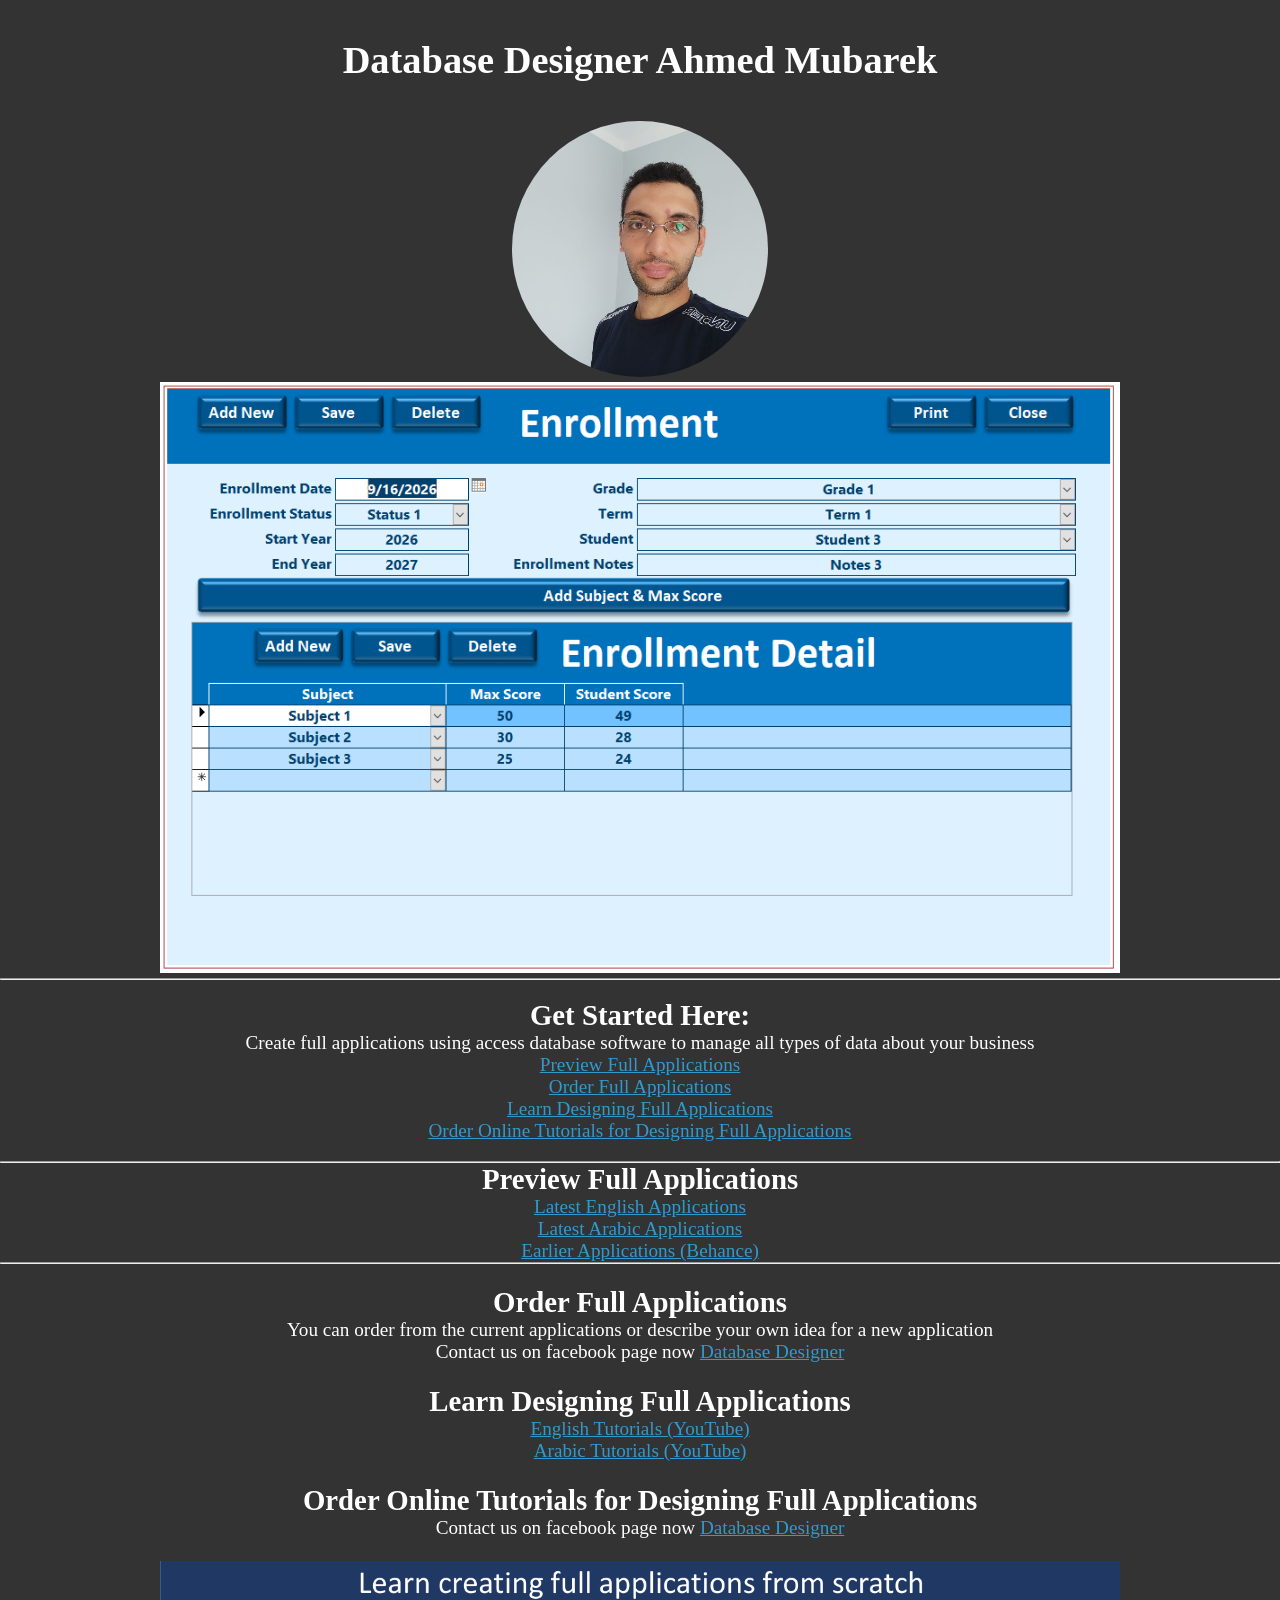
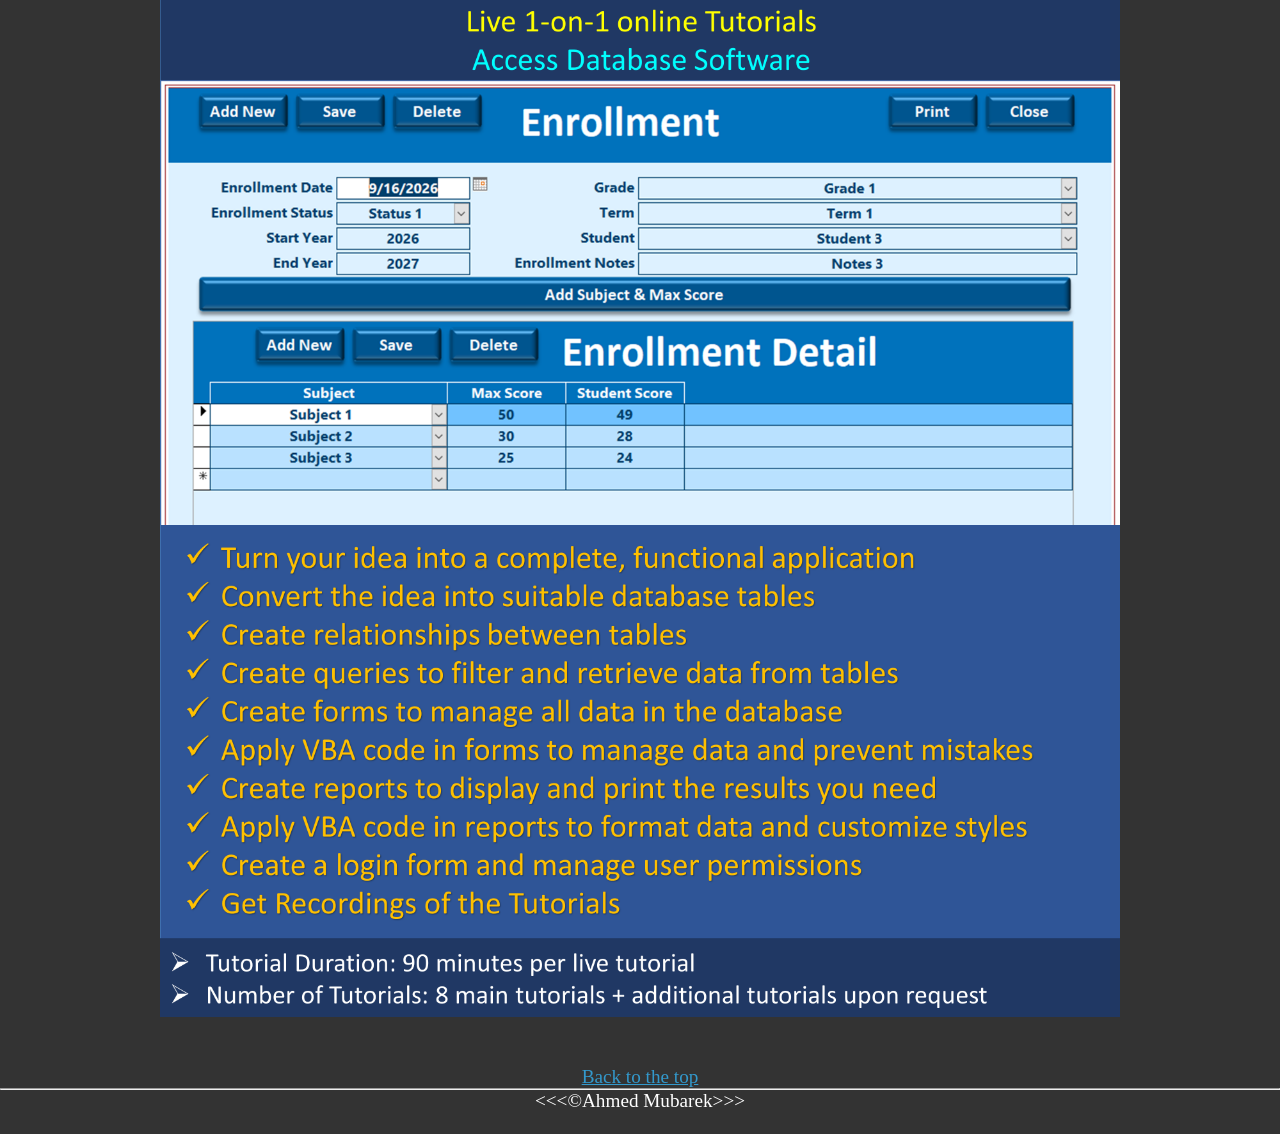
==== index.html @ 59aec0eb "Organize files" ====
<!DOCTYPE html>
<html lang="en">
    <head>
        <meta charset="UTF-8">
        <meta name="Author" content="Ahmed Mubarek">
        <meta name="Description" content="Designing Databases and developing applications using Access Database">
        <meta name="viewport" content="width=device-width, initial-scale=1.0">
        <meta property="og:title" content="Database Designer">
        <meta property="og:description" content="Creating Full Applications using Access database to manage all business data">
        <meta property="og:type" content="Website">
        <meta property="og:url" content="https://ahmedmubarek696.github.io/">
        <meta property="og:image" content="https://ahmedmubarek696.github.io/001-access-database/english/001-student-score/images/4.PNG">
        <meta property="og:image:width" content="1200">
        <meta property="og:image:height" content="630">
        <title>Database Designer</title>
        <link rel="stylesheet" href="css/style.css" type="text/css">
    </head>
    <body>
        <header>
            <h1>Database Designer Ahmed Mubarek</h1>
            
            <img class="profile-image" src="images/001.jpg" alt="Ahmed Mubarek" title="Ahmed Mubarek">

            <br>

            <img class="full-width" src="/001-access-database/english/001-student-score/images/4.PNG" alt="Student Score App" title="Student Score App">
            <hr>

            <nav>
                <h2>Get Started Here:</h2>
                <p>Create full applications using access database software to manage all types of data about your business</p>
                <ul>
                    <li>
                        <a href="#preview-application">
                            Preview Full Applications
                        </a>
                    </li>
                    
                    <li>
                        <a href="#order-application">
                            Order Full Applications
                        </a>
                    </li>
                    
                    <li>
                        <a href="#learn-designing">
                            Learn Designing Full Applications
                        </a>
                    </li>
                    
                    <li>
                        <a href="https://www.youtube.com/watch?v=oovgwWo4QoU&list=PLtZl0m5A-CnS7eprkhJRVT6C3U09BQobw">
                            Order Online Tutorials for Designing Full Applications
                        </a>
                    </li>
                    
                </ul>
            </nav>
            <hr>
        </header>
        <main>
            <section id="preview-application">
                <h2>Preview Full Applications</h2>
                <ul>
                    <li>
                        <a href="#">Latest English Applications</a>
                    </li>

                    <li>
                        <a href="#">Latest Arabic Applications</a>
                    </li>

                    <li>
                        <a href="https://www.behance.net/AhmedMubarek696">Earlier Applications (Behance)</a>
                    </li>
                </ul>
            </section>
            <hr>
            <br>
            
            <section id="order-application">
                <h2>Order Full Applications</h2>
                <p>You can order from the current applications or describe your own idea for a new application</p>
                <p>
                    Contact us on facebook page now <a href="https://www.facebook.com/61573143255753/">Database Designer</a>
                </p>
                
            </section>
            <br>

            <section id="learn-designing">
                <h2>Learn Designing Full Applications</h2>
                <ul>
                    <li>
                        <a href="https://www.youtube.com/watch?v=oovgwWo4QoU&list=PLtZl0m5A-CnS7eprkhJRVT6C3U09BQobw">English Tutorials (YouTube)</a>
                    </li>

                    <li>
                        <a href="https://www.youtube.com/watch?v=HjK7GhNMsro&list=PLtZl0m5A-CnRAhBxr70PAwieU23JGn56a">Arabic Tutorials (YouTube)</a>
                    </li>
                </ul>
            </section>
            <br>

            <section id="order-tutorial">
                <h2>Order Online Tutorials for Designing Full Applications</h2>
                <figure>
                    <figcaption>
                        Contact us on facebook page now <a href="https://www.facebook.com/61573143255753/">Database Designer</a>
                    </figcaption>

                    <br>
                    <img class="full-width" src="images/002.PNG" alt="Online Tutorials Details" title="Online Tutorials Details">

                </figure>
            </section>
            <br>
            <br>
        </main>
        <footer>
            <ul>
                <li>
                    <a href="#">Back to the top</a>
                </li>
            </ul>
            <hr>
            &lt;&lt;&lt;&copy;Ahmed Mubarek&gt;&gt;&gt;
            <br>
            <br>
        </footer>

        
    </body>
</html>
---- css/style.css ----
* {
    margin: 0;
    padding: 0;
    box-sizing: border-box;
}

body {
    font-size: 1.5vw;
    text-align: center;
    background-color: #333;
    color: #fff;
}


h1 {
    margin: 1em;
}

nav {
    /* font-size: 2rem; */
    margin: 1em;
}

li {
    list-style: none;
}

a:link {
    color: #3399CC;
}

a:visited {
    color: #336699;
}

a:hover {
    color: #33A1FF;
}

a:active {
    color: #66CCFF;
}

.profile-image {
    width: 20vw;
    aspect-ratio: 1;
    border-radius: 50%;
    object-fit: cover;
}

.full-width {
    width: 75vw;
}
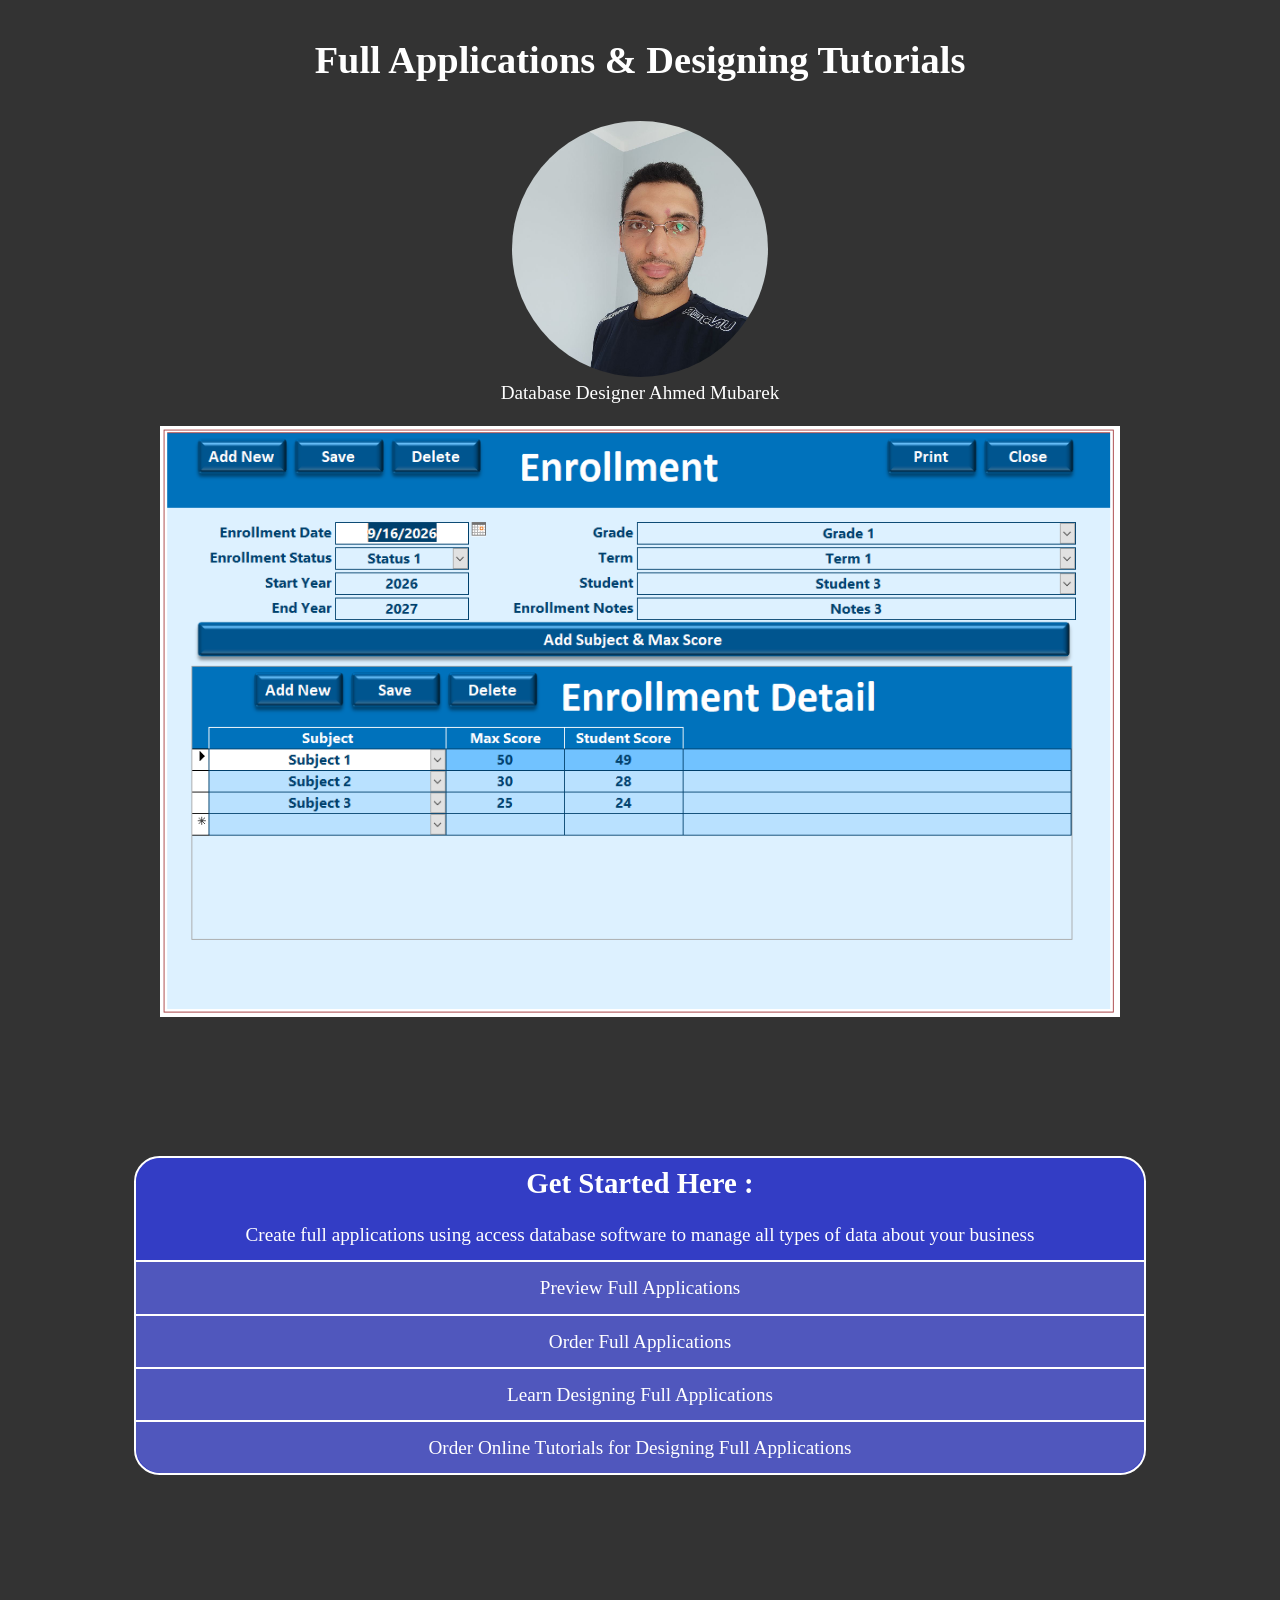
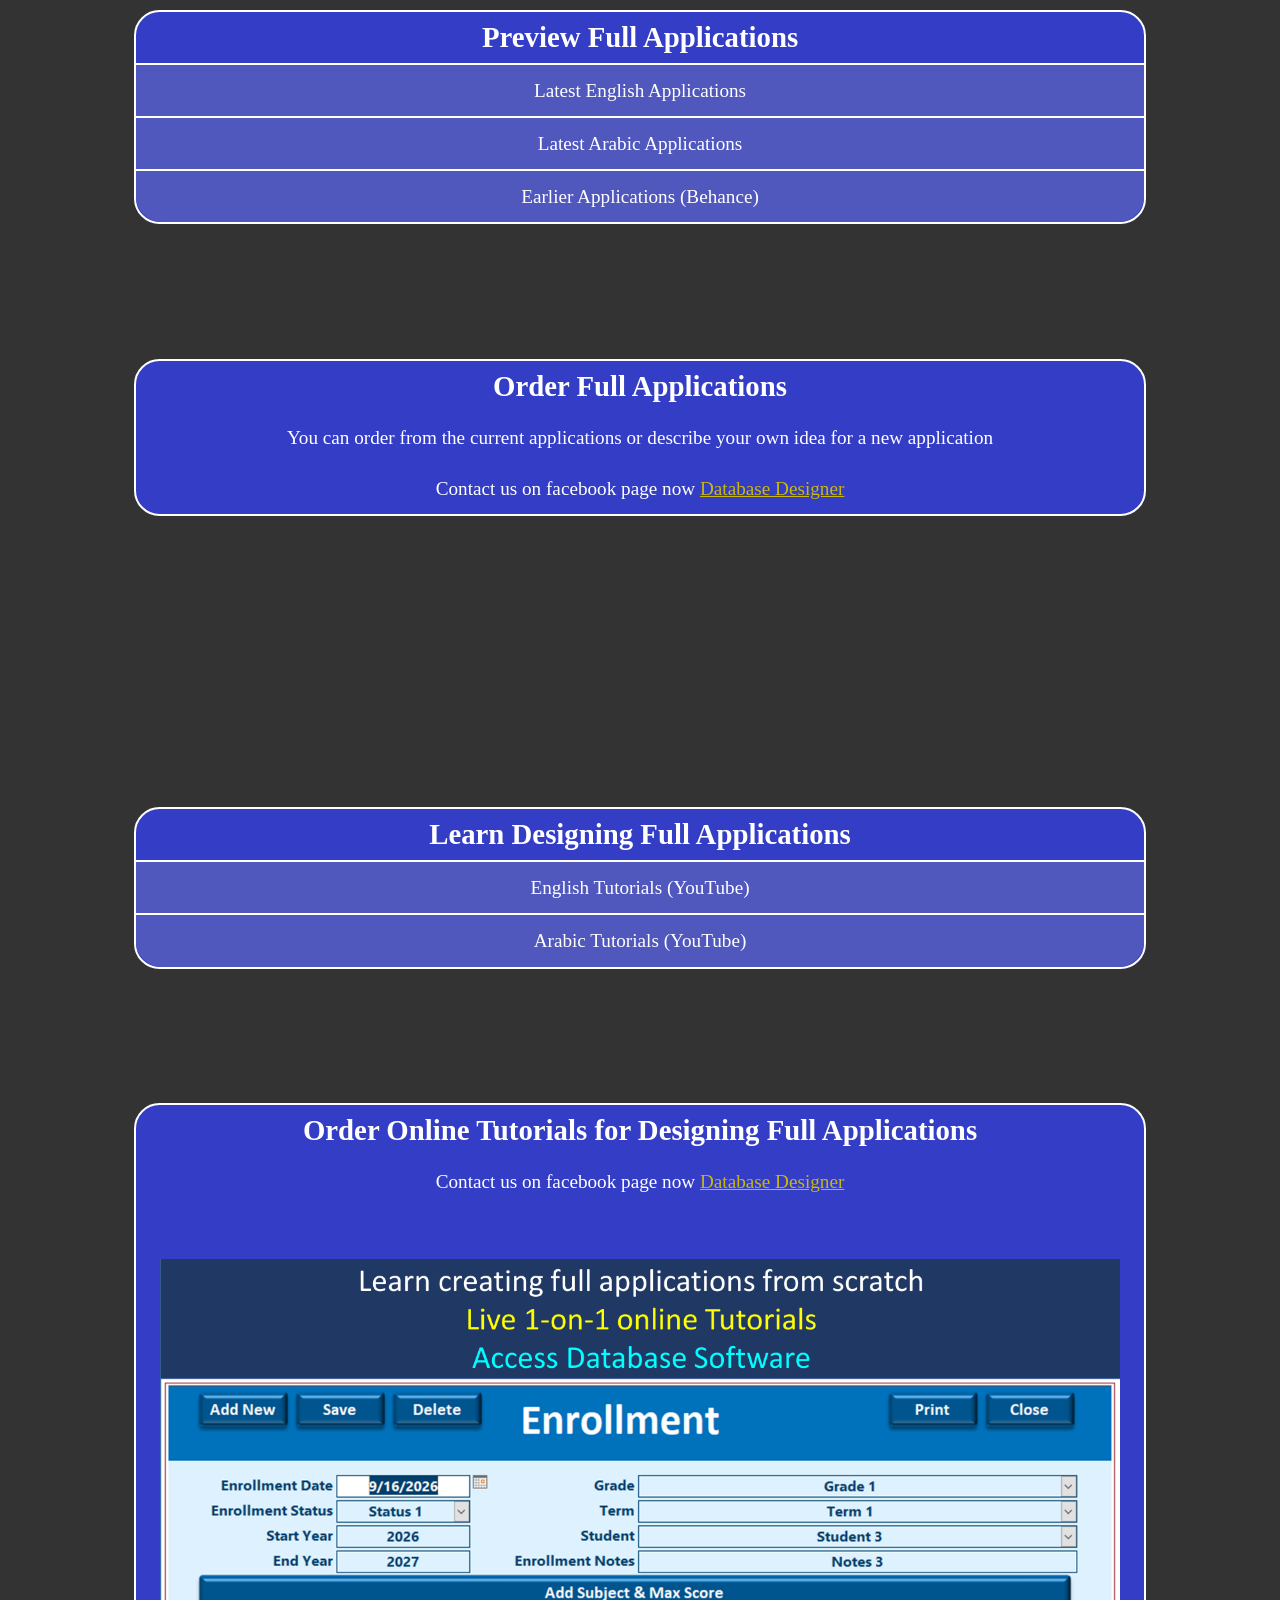
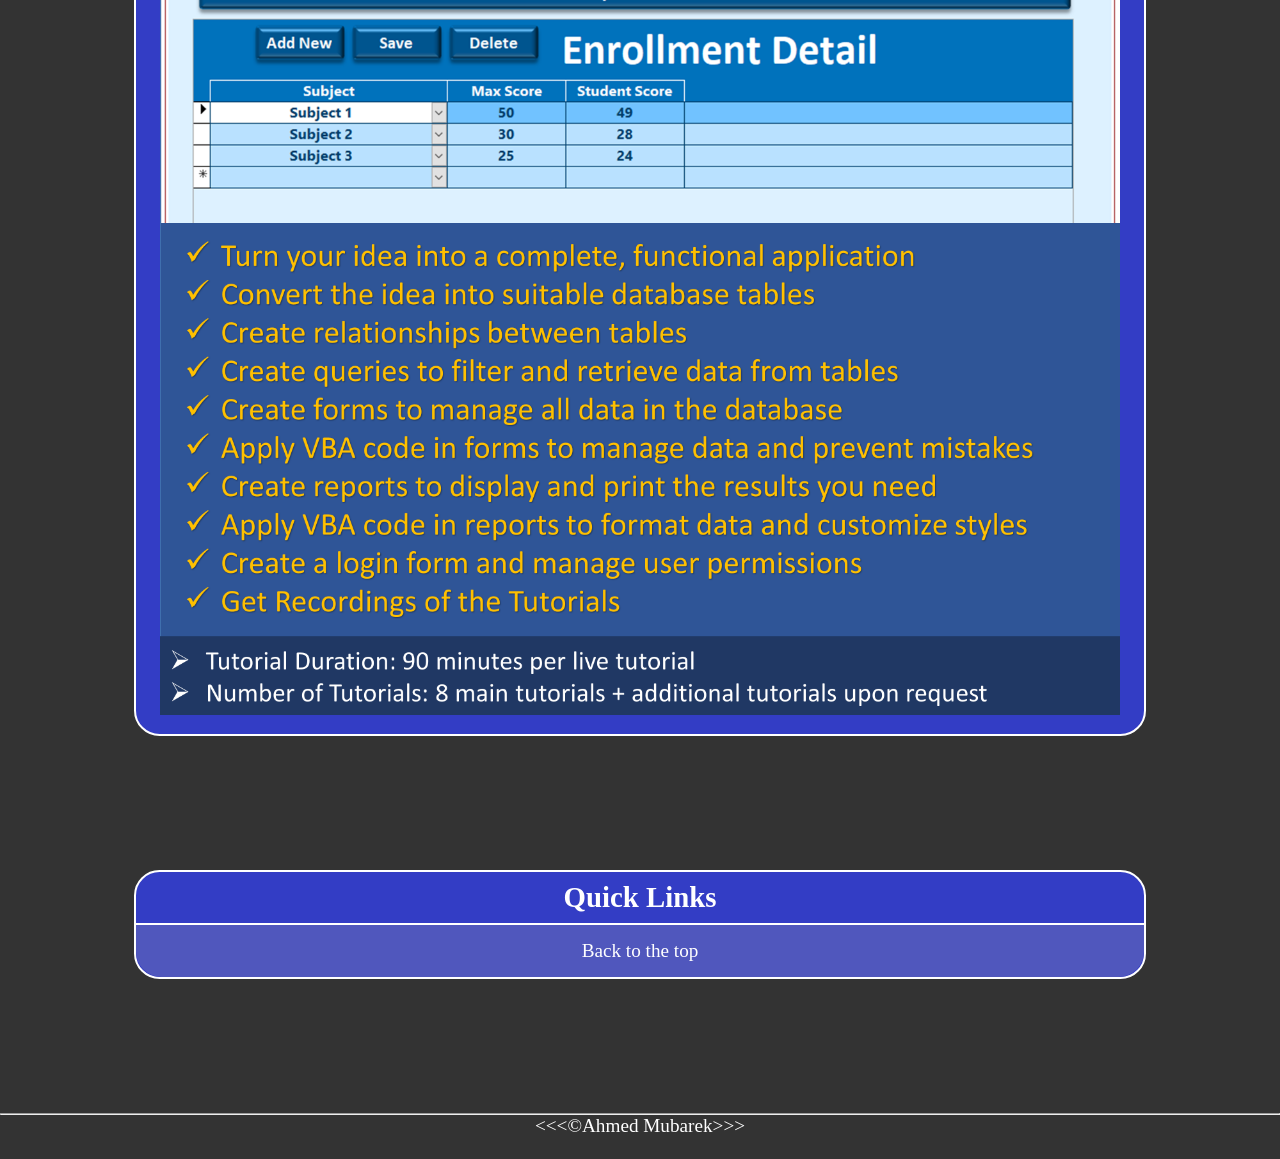
==== commit 1c752a8e: "Editing home page style" ====
--- a/index.html
+++ b/index.html
@@ -17,17 +17,20 @@
     </head>
     <body>
         <header>
-            <h1>Database Designer Ahmed Mubarek</h1>
+            <h1>Full Applications & Designing Tutorials</h1>
+            <figure>
+                <img class="profile-image" src="images/001.jpg" alt="Ahmed Mubarek" title="Ahmed Mubarek">
+                <figcaption>Database Designer Ahmed Mubarek</figcaption>
+            </figure>
             
-            <img class="profile-image" src="images/001.jpg" alt="Ahmed Mubarek" title="Ahmed Mubarek">
 
             <br>
 
             <img class="full-width" src="/001-access-database/english/001-student-score/images/4.PNG" alt="Student Score App" title="Student Score App">
-            <hr>
+            
 
             <nav>
-                <h2>Get Started Here:</h2>
+                <h2>Get Started Here :</h2>
                 <p>Create full applications using access database software to manage all types of data about your business</p>
                 <ul>
                     <li>
@@ -49,14 +52,14 @@
                     </li>
                     
                     <li>
-                        <a href="https://www.youtube.com/watch?v=oovgwWo4QoU&list=PLtZl0m5A-CnS7eprkhJRVT6C3U09BQobw">
+                        <a href="order-tutorial">
                             Order Online Tutorials for Designing Full Applications
                         </a>
                     </li>
                     
                 </ul>
             </nav>
-            <hr>
+            
         </header>
         <main>
             <section id="preview-application">
@@ -75,8 +78,6 @@
                     </li>
                 </ul>
             </section>
-            <hr>
-            <br>
             
             <section id="order-application">
                 <h2>Order Full Applications</h2>
@@ -84,7 +85,7 @@
                 <p>
                     Contact us on facebook page now <a href="https://www.facebook.com/61573143255753/">Database Designer</a>
                 </p>
-                
+
             </section>
             <br>
 
@@ -100,7 +101,6 @@
                     </li>
                 </ul>
             </section>
-            <br>
 
             <section id="order-tutorial">
                 <h2>Order Online Tutorials for Designing Full Applications</h2>
@@ -114,15 +114,17 @@
 
                 </figure>
             </section>
-            <br>
-            <br>
         </main>
         <footer>
-            <ul>
-                <li>
-                    <a href="#">Back to the top</a>
-                </li>
-            </ul>
+            <section>
+                <h2>Quick Links</h2>
+                <ul>
+                    <li>
+                        <a href="#">Back to the top</a>
+                    </li>
+                </ul>
+            </section>
+            
             <hr>
             &lt;&lt;&lt;&copy;Ahmed Mubarek&gt;&gt;&gt;
             <br>
--- a/css/style.css
+++ b/css/style.css
@@ -16,31 +16,6 @@
     margin: 1em;
 }
 
-nav {
-    /* font-size: 2rem; */
-    margin: 1em;
-}
-
-li {
-    list-style: none;
-}
-
-a:link {
-    color: #3399CC;
-}
-
-a:visited {
-    color: #336699;
-}
-
-a:hover {
-    color: #33A1FF;
-}
-
-a:active {
-    color: #66CCFF;
-}
-
 .profile-image {
     width: 20vw;
     aspect-ratio: 1;
@@ -51,3 +26,67 @@
 .full-width {
     width: 75vw;
 }
+
+nav, section {
+    /* font-size: 2rem; */
+    margin: 7em;
+    border: 2px solid #fff;
+    border-radius: 2vw;
+    line-height: 4vw;
+    background-color: #333dc5;
+}
+
+nav h2 {
+    background-color: #333dc5;
+    border-radius: 2vw 2vw 0 0;
+}
+
+li {
+    list-style: none;
+    border-top: 2px solid #fff;
+}
+
+li a {
+    display: block;
+    text-decoration: none;
+}
+
+li:last-child a {
+    border-radius: 0 0 2vw 2vw;
+}
+
+li a:link {
+    background-color: rgb(80, 87, 189);
+    color: #fff;
+}
+
+li a:visited {
+    background-color: rgb(104, 109, 187);
+    color: #fff;
+}
+
+li a:hover {
+    background-color: rgb(41, 51, 185);
+    color: #fff;
+}
+
+li a:active {
+    background-color: rgb(18, 29, 180);
+    color: #fff;
+}
+
+a:link {
+    color: rgb(202, 183, 13);
+}
+
+a:visited {
+    color: rgb(186, 187, 104);
+}
+
+a:hover {
+    color: rgb(170, 185, 41);
+}
+
+a:active {
+    color: rgb(180, 169, 18);
+}
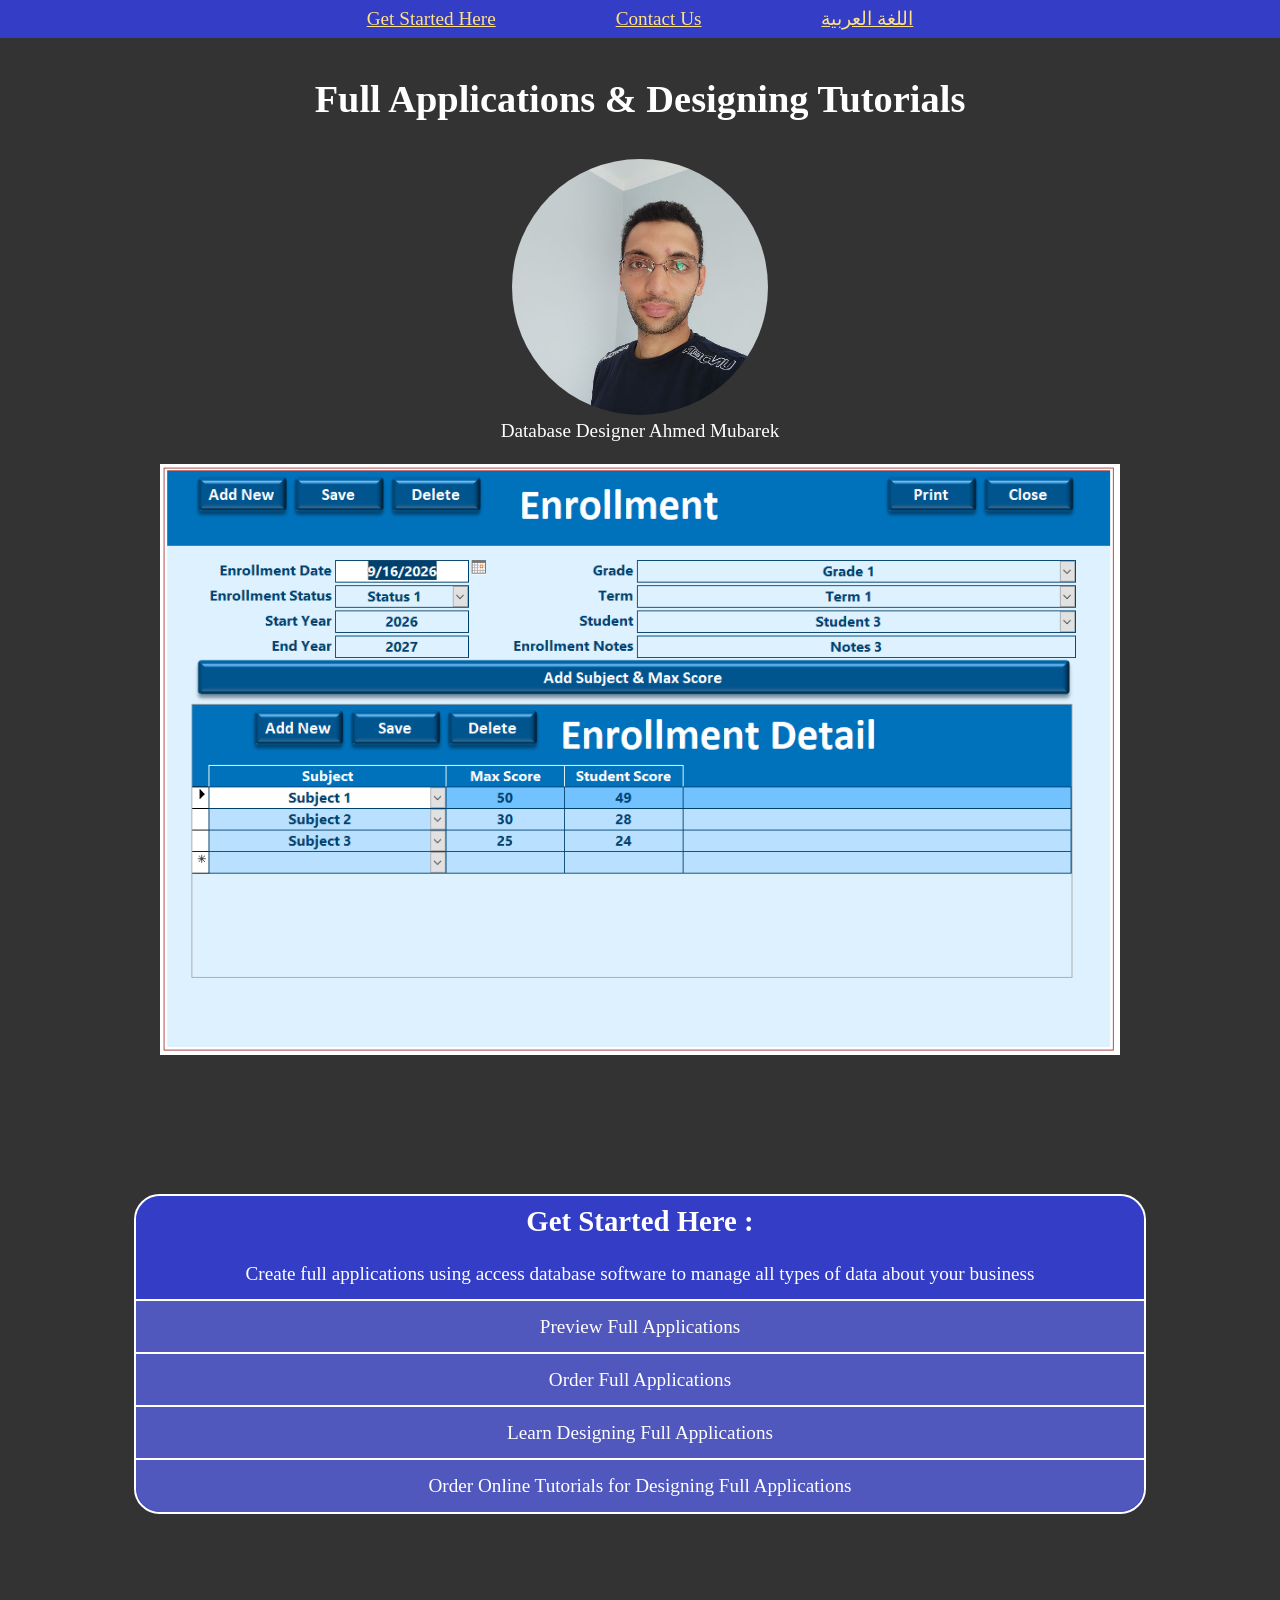
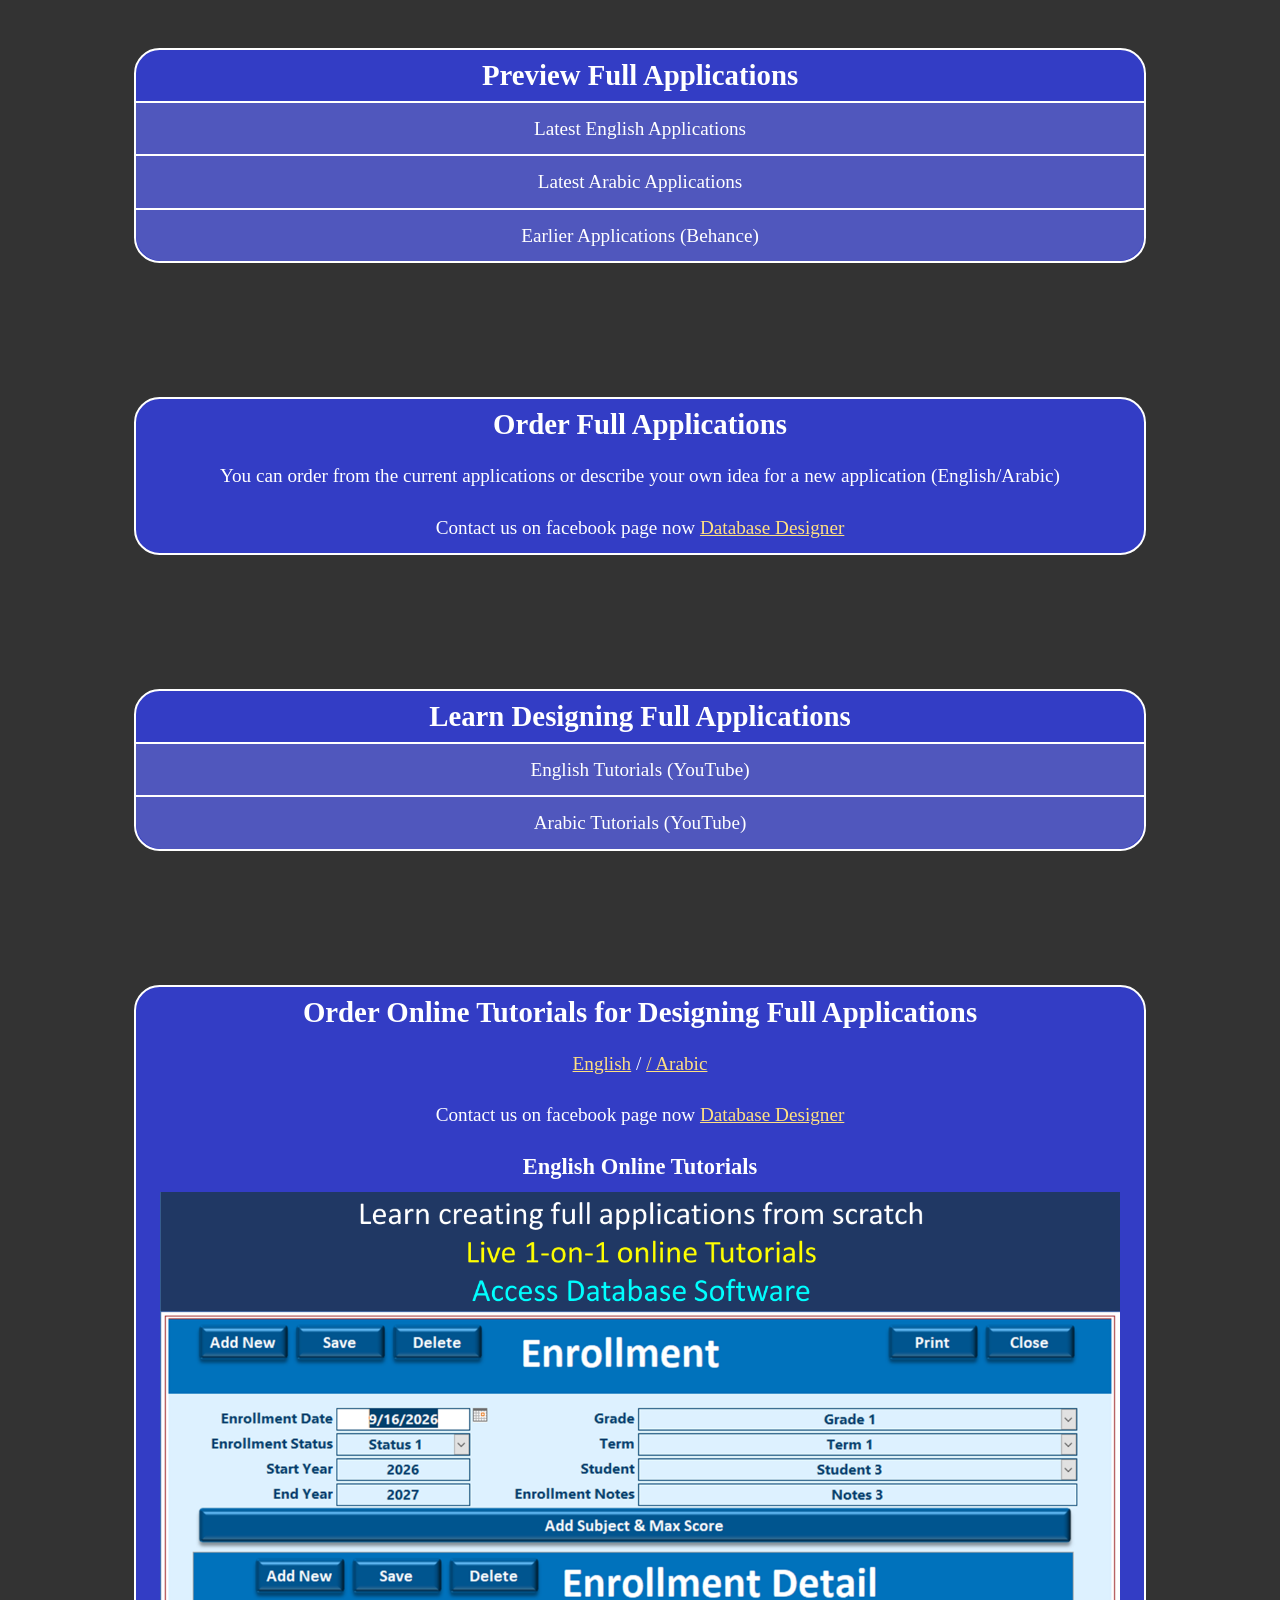
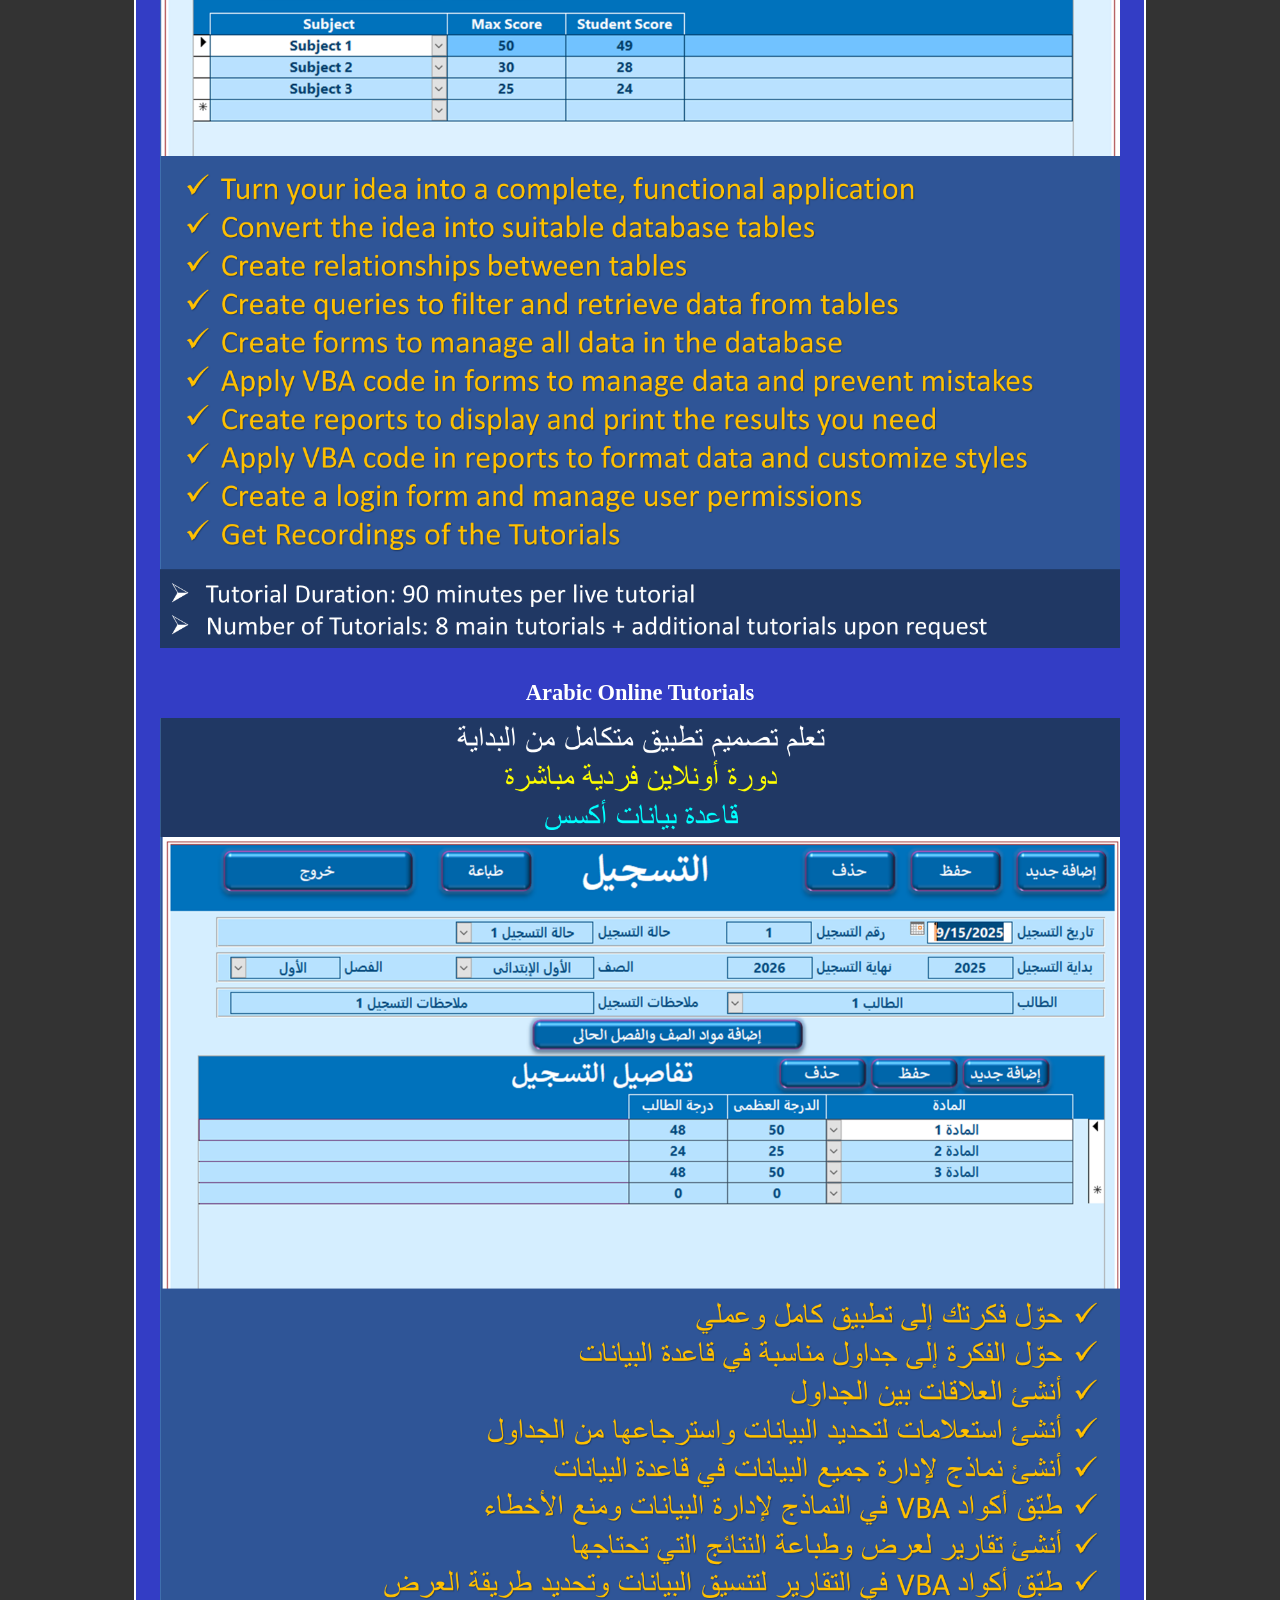
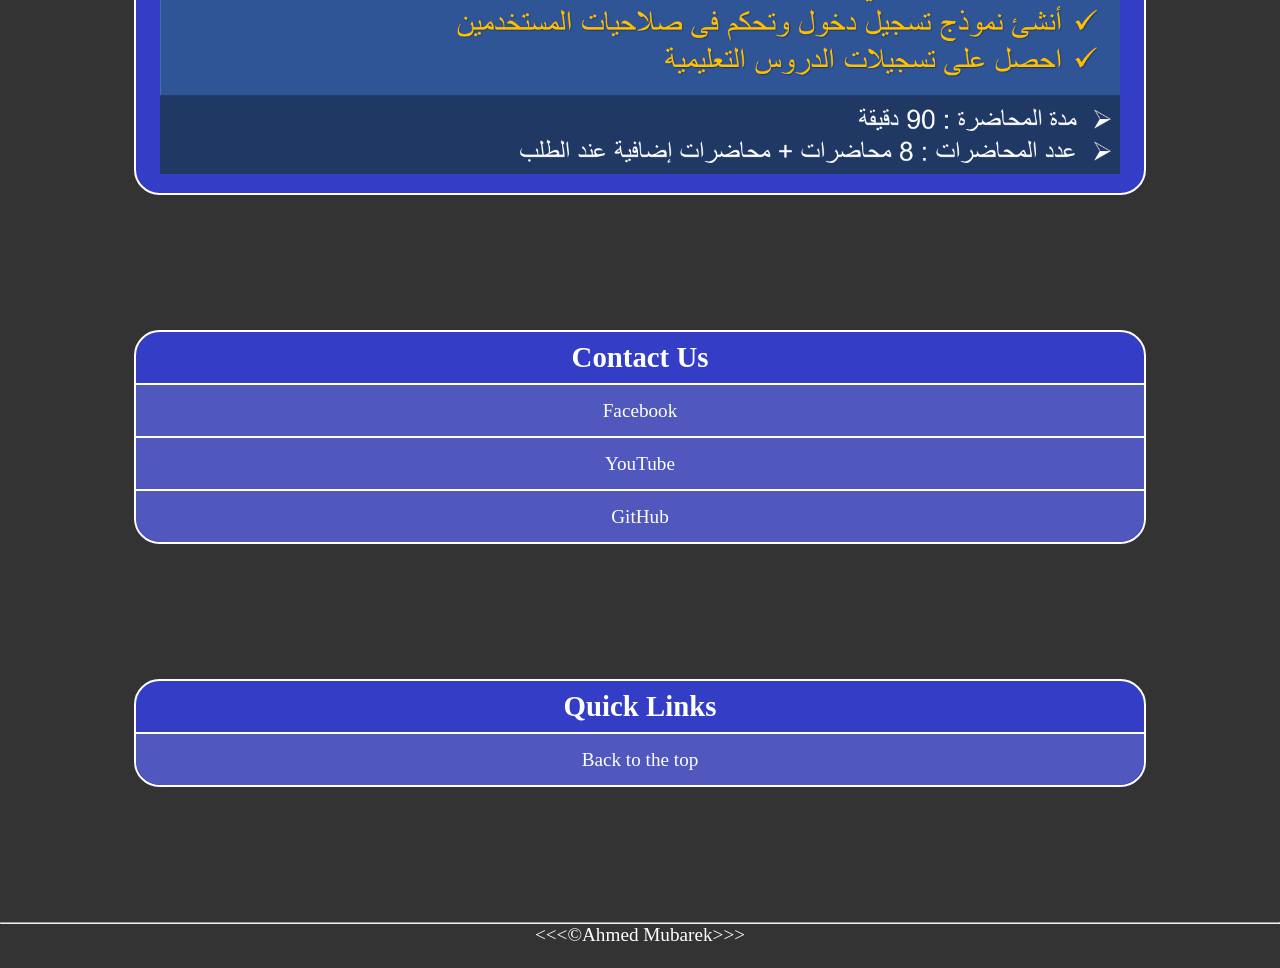
==== commit dd04e877: "English Home Page" ====
--- a/index.html
+++ b/index.html
@@ -17,19 +17,33 @@
     </head>
     <body>
         <header>
+            <div>
+                <span>
+                    <a href="#get-started">Get Started Here</a>
+                </span>
+                
+                <span>
+                    <a href="#contact-us">Contact Us</a>
+                </span>
+
+                <span>
+                    <a href="#">اللغة العربية</a>
+                </span>
+
+            </div>
+
             <h1>Full Applications & Designing Tutorials</h1>
             <figure>
                 <img class="profile-image" src="images/001.jpg" alt="Ahmed Mubarek" title="Ahmed Mubarek">
                 <figcaption>Database Designer Ahmed Mubarek</figcaption>
             </figure>
             
-
             <br>
 
             <img class="full-width" src="/001-access-database/english/001-student-score/images/4.PNG" alt="Student Score App" title="Student Score App">
             
 
-            <nav>
+            <nav id="get-started">
                 <h2>Get Started Here :</h2>
                 <p>Create full applications using access database software to manage all types of data about your business</p>
                 <ul>
@@ -81,18 +95,17 @@
             
             <section id="order-application">
                 <h2>Order Full Applications</h2>
-                <p>You can order from the current applications or describe your own idea for a new application</p>
+                <p>You can order from the current applications or describe your own idea for a new application (English/Arabic)</p>
                 <p>
                     Contact us on facebook page now <a href="https://www.facebook.com/61573143255753/">Database Designer</a>
                 </p>
 
             </section>
-            <br>
 
             <section id="learn-designing">
                 <h2>Learn Designing Full Applications</h2>
                 <ul>
-                    <li>
+                    <li> 
                         <a href="https://www.youtube.com/watch?v=oovgwWo4QoU&list=PLtZl0m5A-CnS7eprkhJRVT6C3U09BQobw">English Tutorials (YouTube)</a>
                     </li>
 
@@ -104,15 +117,46 @@
 
             <section id="order-tutorial">
                 <h2>Order Online Tutorials for Designing Full Applications</h2>
-                <figure>
+                <span>
+                    <a href="#english-online">English</a> / <a href="#arabic-online"> / Arabic</a>
+                </span>
+                <p>
+                    Contact us on facebook page now <a href="https://www.facebook.com/61573143255753/">Database Designer</a>
+                </p>
+
+                <figure id="english-online">
                     <figcaption>
-                        Contact us on facebook page now <a href="https://www.facebook.com/61573143255753/">Database Designer</a>
+                        <h3>English Online Tutorials</h3>
                     </figcaption>
 
-                    <br>
                     <img class="full-width" src="images/002.PNG" alt="Online Tutorials Details" title="Online Tutorials Details">
 
                 </figure>
+
+                <figure id="arabic-online">
+                    <figcaption>
+                        <h3>Arabic Online Tutorials</h3>
+                    </figcaption>
+
+                    <img class="full-width" src="images/003.PNG" alt="Online Arabic Tutorials Details" title="Online Arabic Tutorials Details">
+
+                </figure>                
+            </section>
+            <section id="contact-us">
+                <h2>Contact Us</h2>
+                <ul>
+                    <li>
+                        <a href="https://www.facebook.com/61573143255753/">Facebook</a>
+                    </li>
+
+                    <li>
+                        <a href="https://www.youtube.com/@AhmedMohammed-gg5kx">YouTube</a>
+                    </li>
+
+                    <li>
+                        <a href="https://github.com/AhmedMubarek696">GitHub</a>
+                    </li>
+                </ul>
             </section>
         </main>
         <footer>
--- a/css/style.css
+++ b/css/style.css
@@ -11,6 +11,14 @@
     color: #fff;
 }
 
+header div {
+    line-height: 3vw;
+    background-color: #333dc5;
+}
+
+header span {
+    margin: 0em 3em 0em 3em;
+}
 
 h1 {
     margin: 1em;
@@ -76,17 +84,17 @@
 }
 
 a:link {
-    color: rgb(202, 183, 13);
+    color: #FFE082;
 }
 
 a:visited {
-    color: rgb(186, 187, 104);
+    color: #FFD54F;
 }
 
 a:hover {
-    color: rgb(170, 185, 41);
+    color: #FFCA28;
 }
 
 a:active {
-    color: rgb(180, 169, 18);
+    color: #FFB300;
 }
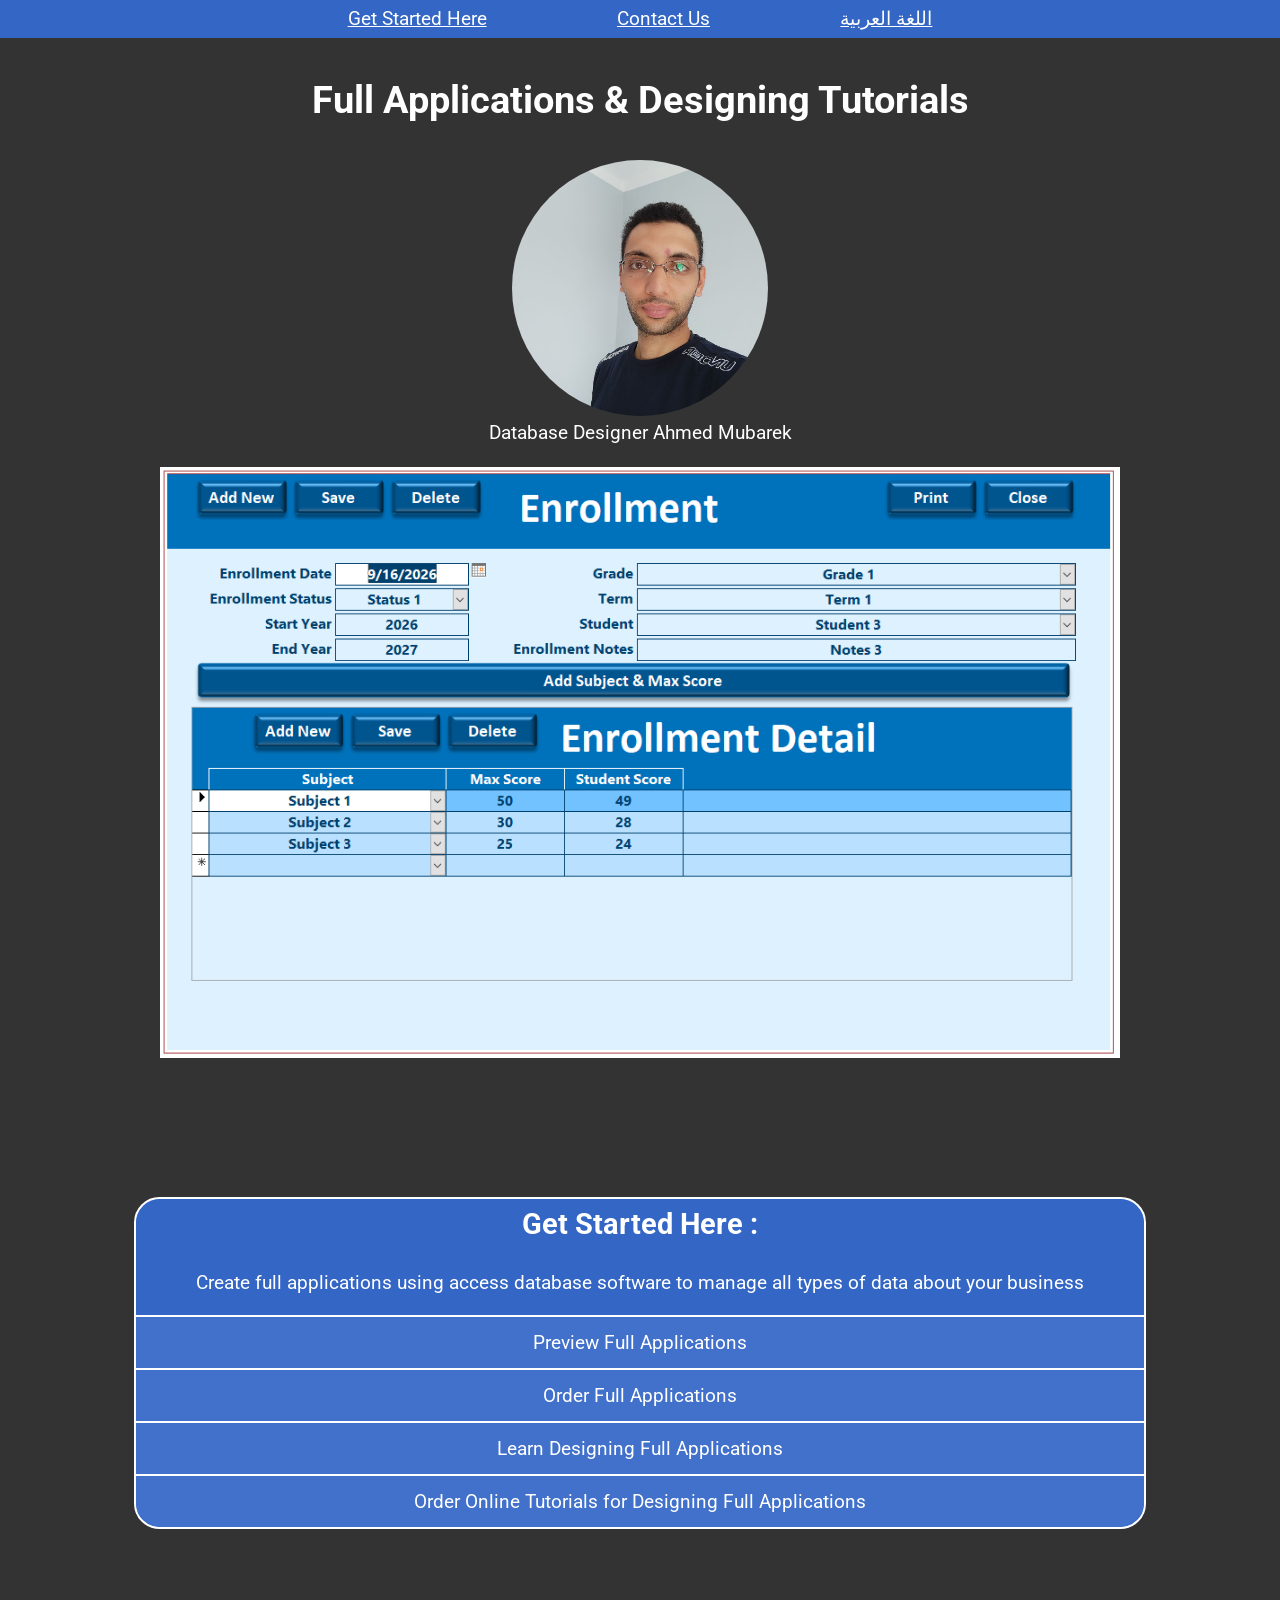
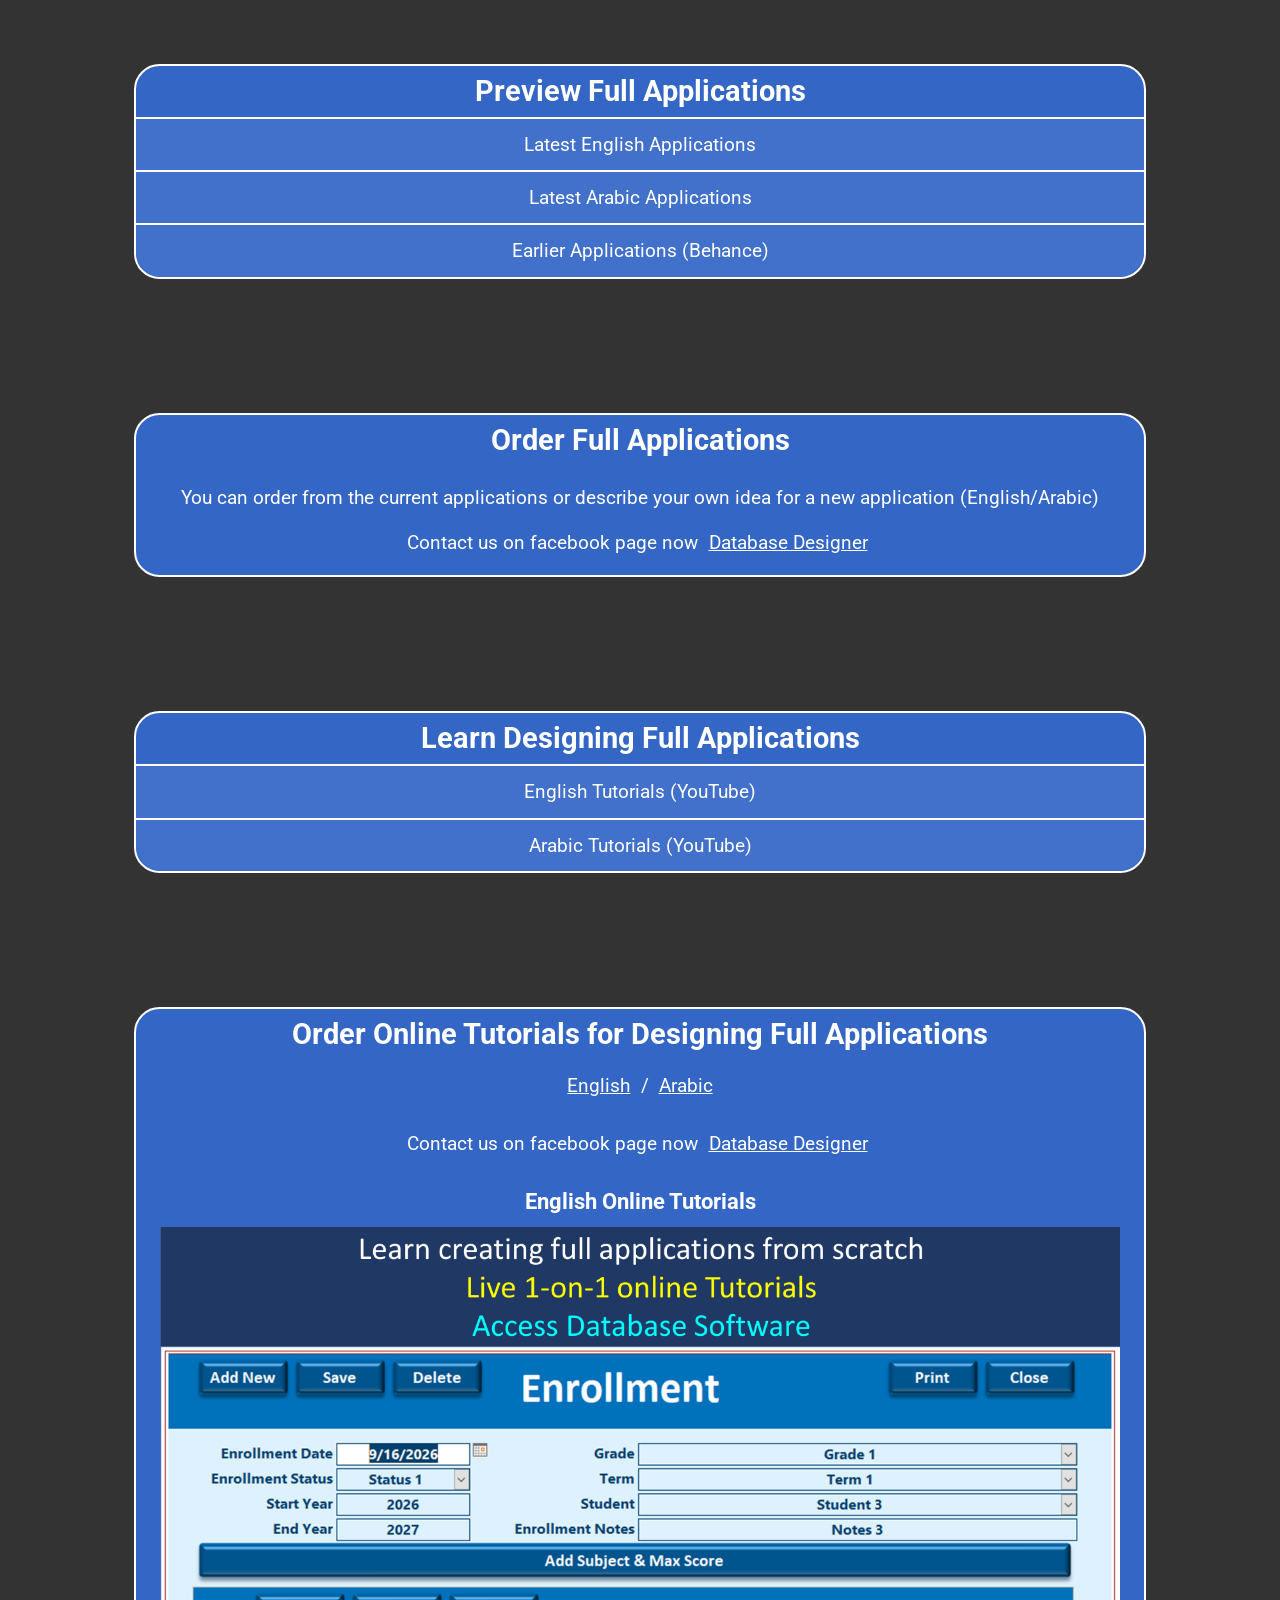
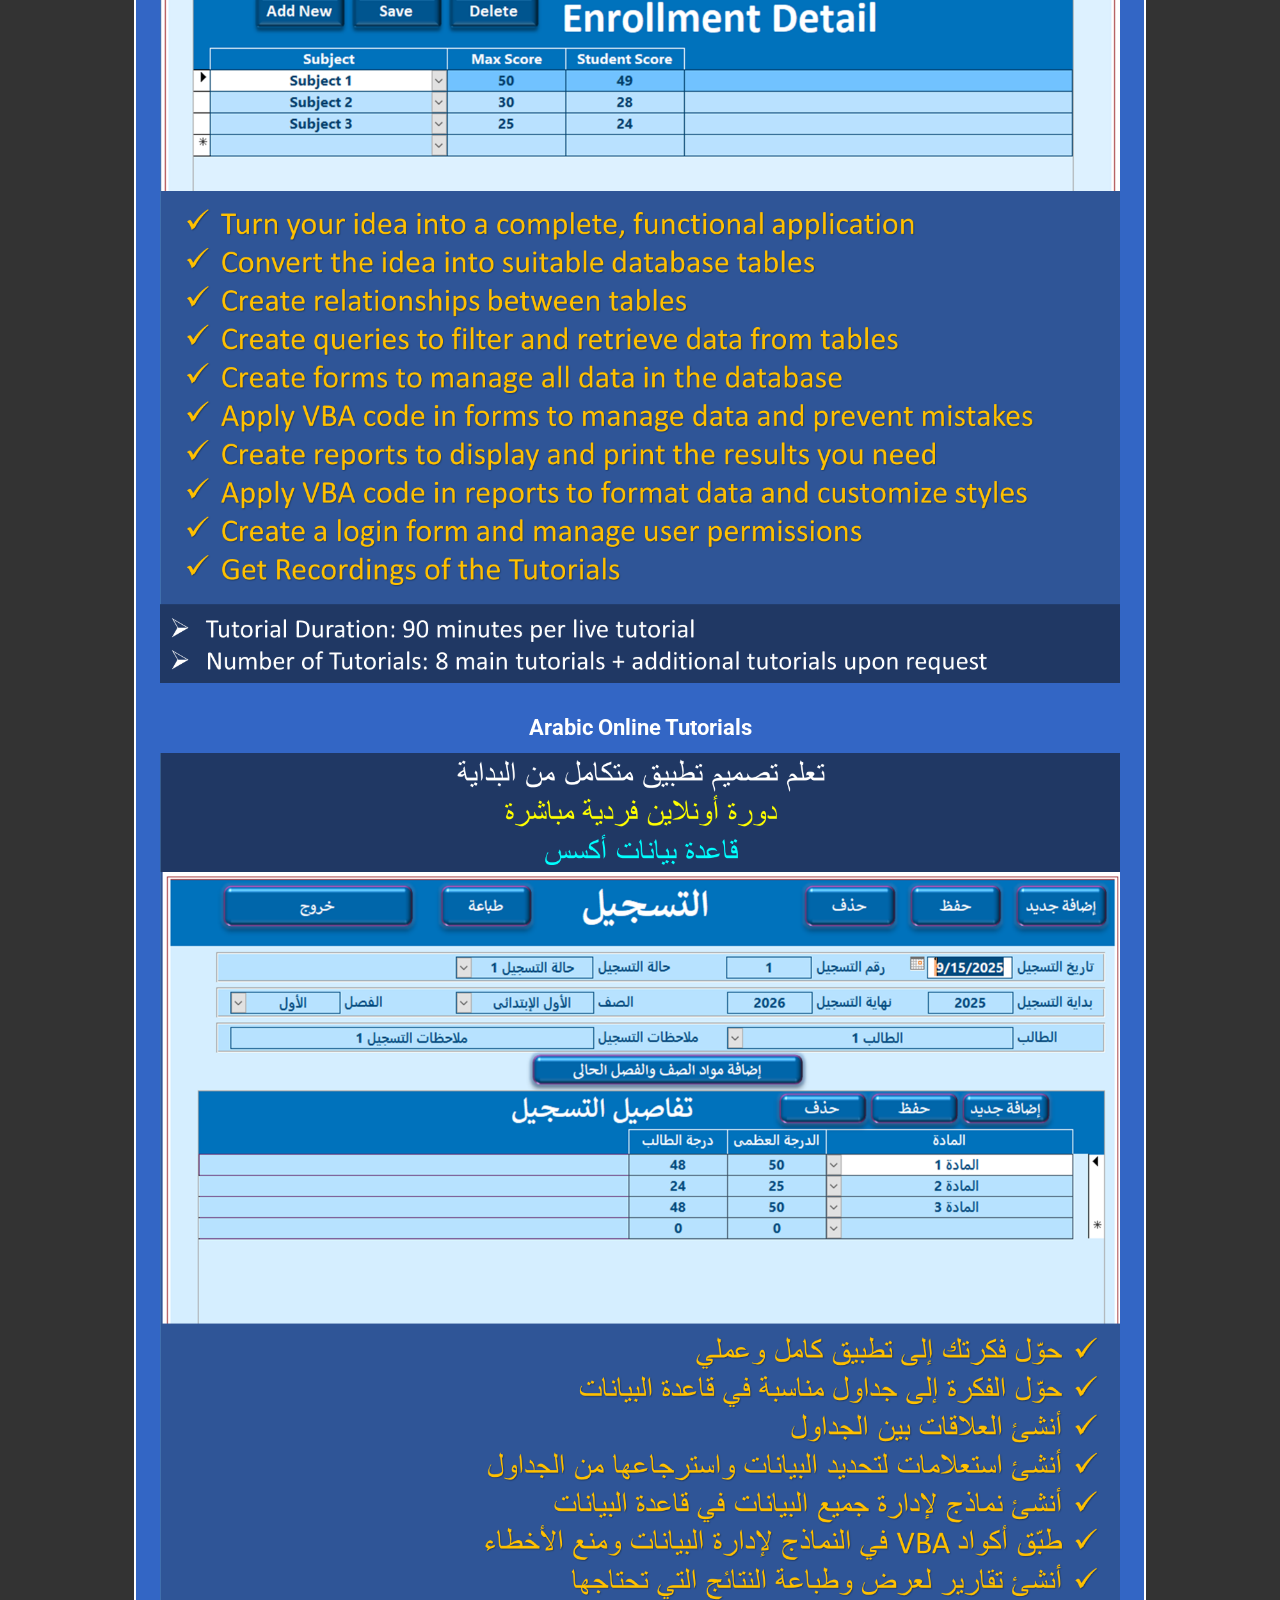
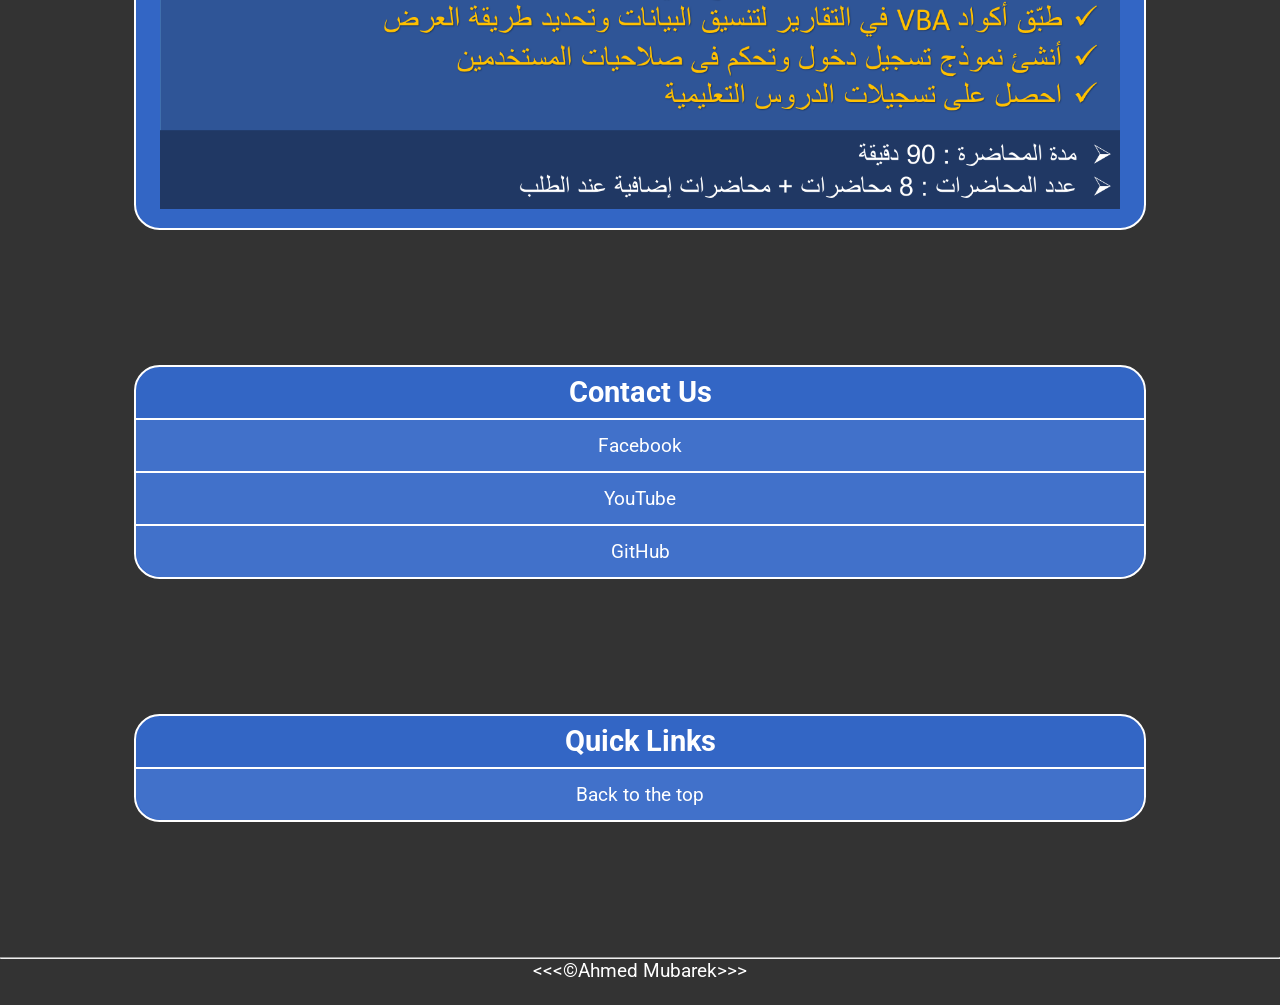
==== commit 87a894fb: "website complete" ====
--- a/index.html
+++ b/index.html
@@ -27,11 +27,11 @@
                 </span>
 
                 <span>
-                    <a href="#">اللغة العربية</a>
+                    <a href="arabic-home.html">اللغة العربية</a>
                 </span>
 
             </div>
-
+            
             <h1>Full Applications & Designing Tutorials</h1>
             <figure>
                 <img class="profile-image" src="images/001.jpg" alt="Ahmed Mubarek" title="Ahmed Mubarek">
@@ -66,7 +66,7 @@
                     </li>
                     
                     <li>
-                        <a href="order-tutorial">
+                        <a href="#order-tutorial">
                             Order Online Tutorials for Designing Full Applications
                         </a>
                     </li>
@@ -80,11 +80,11 @@
                 <h2>Preview Full Applications</h2>
                 <ul>
                     <li>
-                        <a href="#">Latest English Applications</a>
+                        <a href="/001-access-database/english/english-database.html">Latest English Applications</a>
                     </li>
 
                     <li>
-                        <a href="#">Latest Arabic Applications</a>
+                        <a href="/001-access-database/arabic/arabic-database.html">Latest Arabic Applications</a>
                     </li>
 
                     <li>
@@ -118,7 +118,7 @@
             <section id="order-tutorial">
                 <h2>Order Online Tutorials for Designing Full Applications</h2>
                 <span>
-                    <a href="#english-online">English</a> / <a href="#arabic-online"> / Arabic</a>
+                    <a href="#english-online">English</a> / <a href="#arabic-online"> Arabic</a>
                 </span>
                 <p>
                     Contact us on facebook page now <a href="https://www.facebook.com/61573143255753/">Database Designer</a>
--- a/css/style.css
+++ b/css/style.css
@@ -1,3 +1,5 @@
+@import url('https://fonts.googleapis.com/css2?family=Roboto:ital,wght@0,100..900;1,100..900&display=swap');
+
 * {
     margin: 0;
     padding: 0;
@@ -5,6 +7,7 @@
 }
 
 body {
+    font-family: "Roboto", sans-serif;
     font-size: 1.5vw;
     text-align: center;
     background-color: #333;
@@ -13,7 +16,7 @@
 
 header div {
     line-height: 3vw;
-    background-color: #333dc5;
+    background-color: #3366c5;
 }
 
 header span {
@@ -41,12 +44,39 @@
     border: 2px solid #fff;
     border-radius: 2vw;
     line-height: 4vw;
-    background-color: #333dc5;
+    background-color: #3366c5;
+}
+
+p {
+    line-height: 2vw;
+    margin: 1em;
 }
 
 nav h2 {
-    background-color: #333dc5;
+    background-color: #3366c5;
     border-radius: 2vw 2vw 0 0;
+}
+
+a {
+    color: #ffffff;
+    padding: .4vw;
+    border-radius: 1.5vw 1.5vw 1.5vw 1.5vw;
+}
+
+a:link {
+    background-color: #3366c5;
+}
+
+a:visited {
+    background-color: #3366c5;
+}
+
+a:hover {
+    background-color: #5e81c4;
+}
+
+a:active {
+    background-color: #8ca2cc;
 }
 
 li {
@@ -57,6 +87,8 @@
 li a {
     display: block;
     text-decoration: none;
+    padding: 0vw;
+    border-radius: 0;
 }
 
 li:last-child a {
@@ -64,37 +96,26 @@
 }
 
 li a:link {
-    background-color: rgb(80, 87, 189);
+    background-color: #4171ca;
     color: #fff;
 }
 
 li a:visited {
-    background-color: rgb(104, 109, 187);
+    background-color: #6f8dc5;
     color: #fff;
 }
 
 li a:hover {
-    background-color: rgb(41, 51, 185);
+    background-color: #2860c7;
     color: #fff;
 }
 
 li a:active {
-    background-color: rgb(18, 29, 180);
+    background-color: #084dcc;
     color: #fff;
 }
 
-a:link {
-    color: #FFE082;
+.full-video {
+    width: 75vw;
+    height: 42vw;
 }
-
-a:visited {
-    color: #FFD54F;
-}
-
-a:hover {
-    color: #FFCA28;
-}
-
-a:active {
-    color: #FFB300;
-}
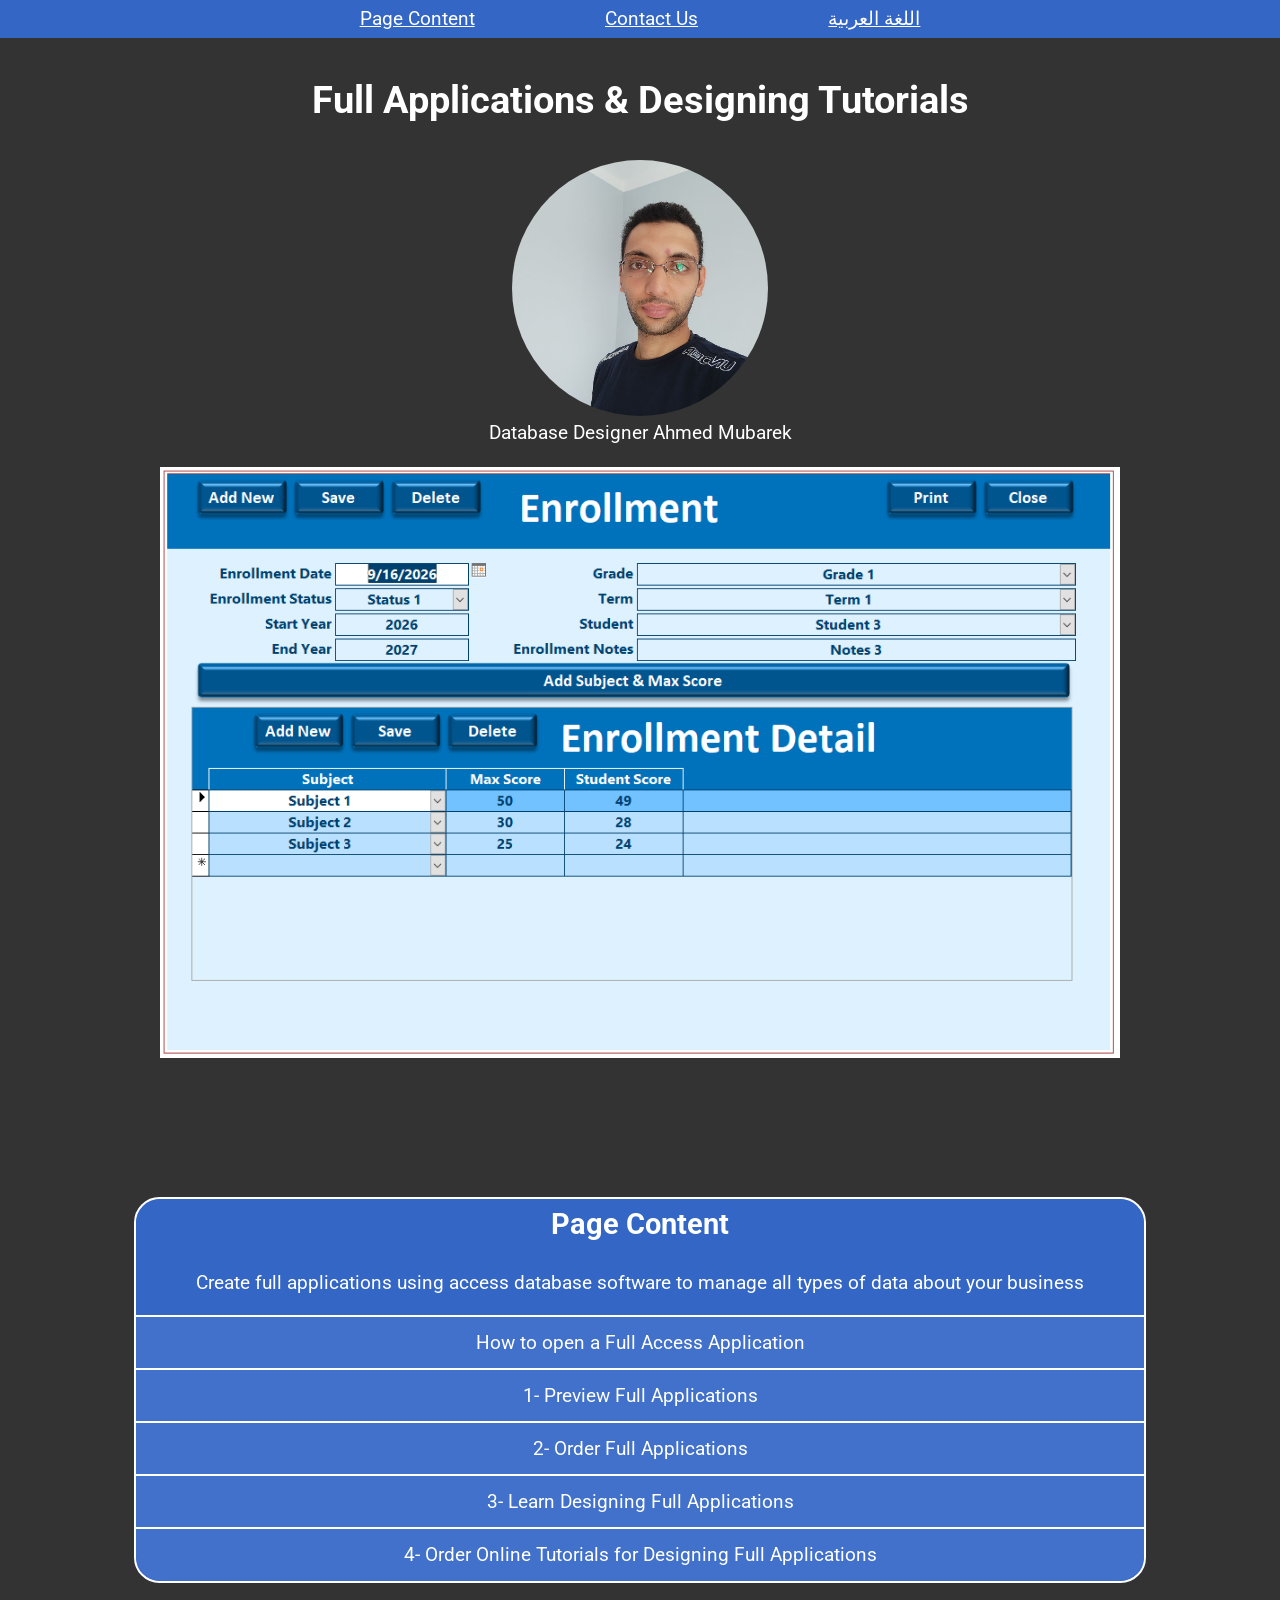
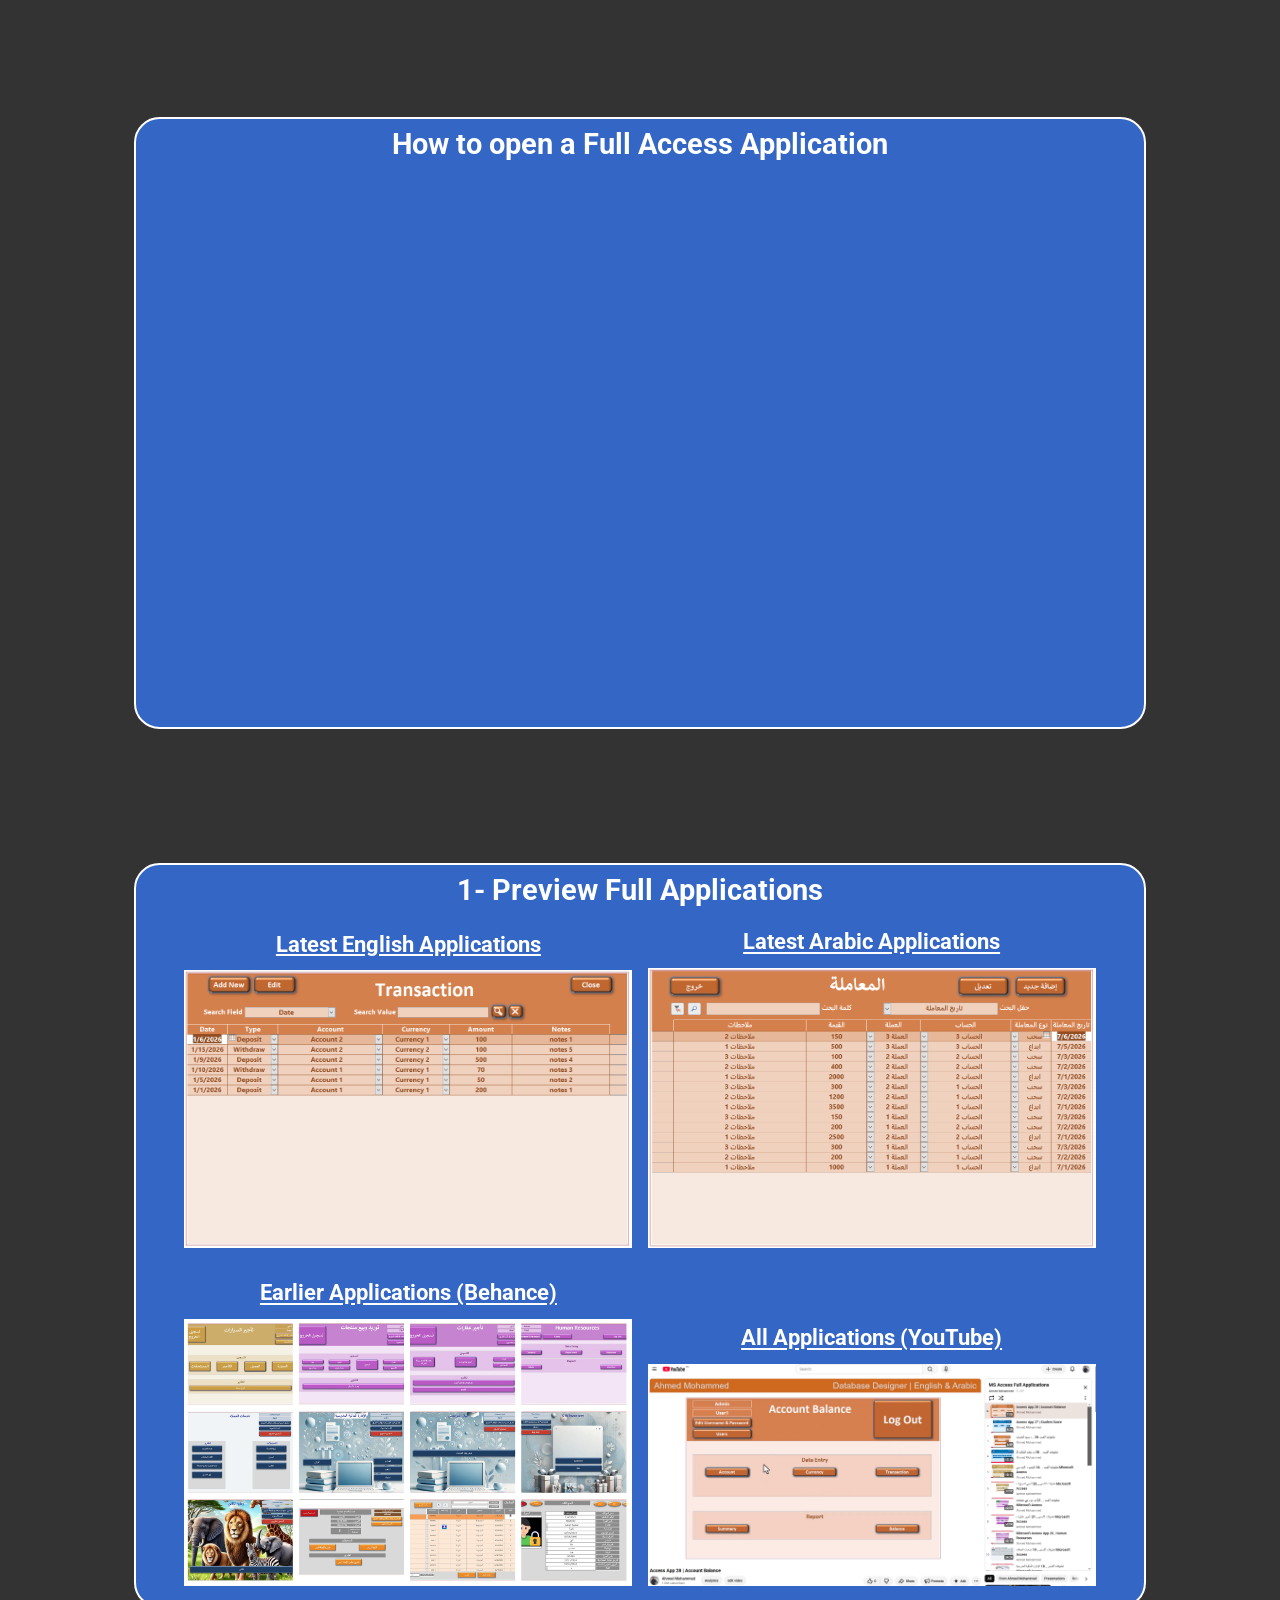
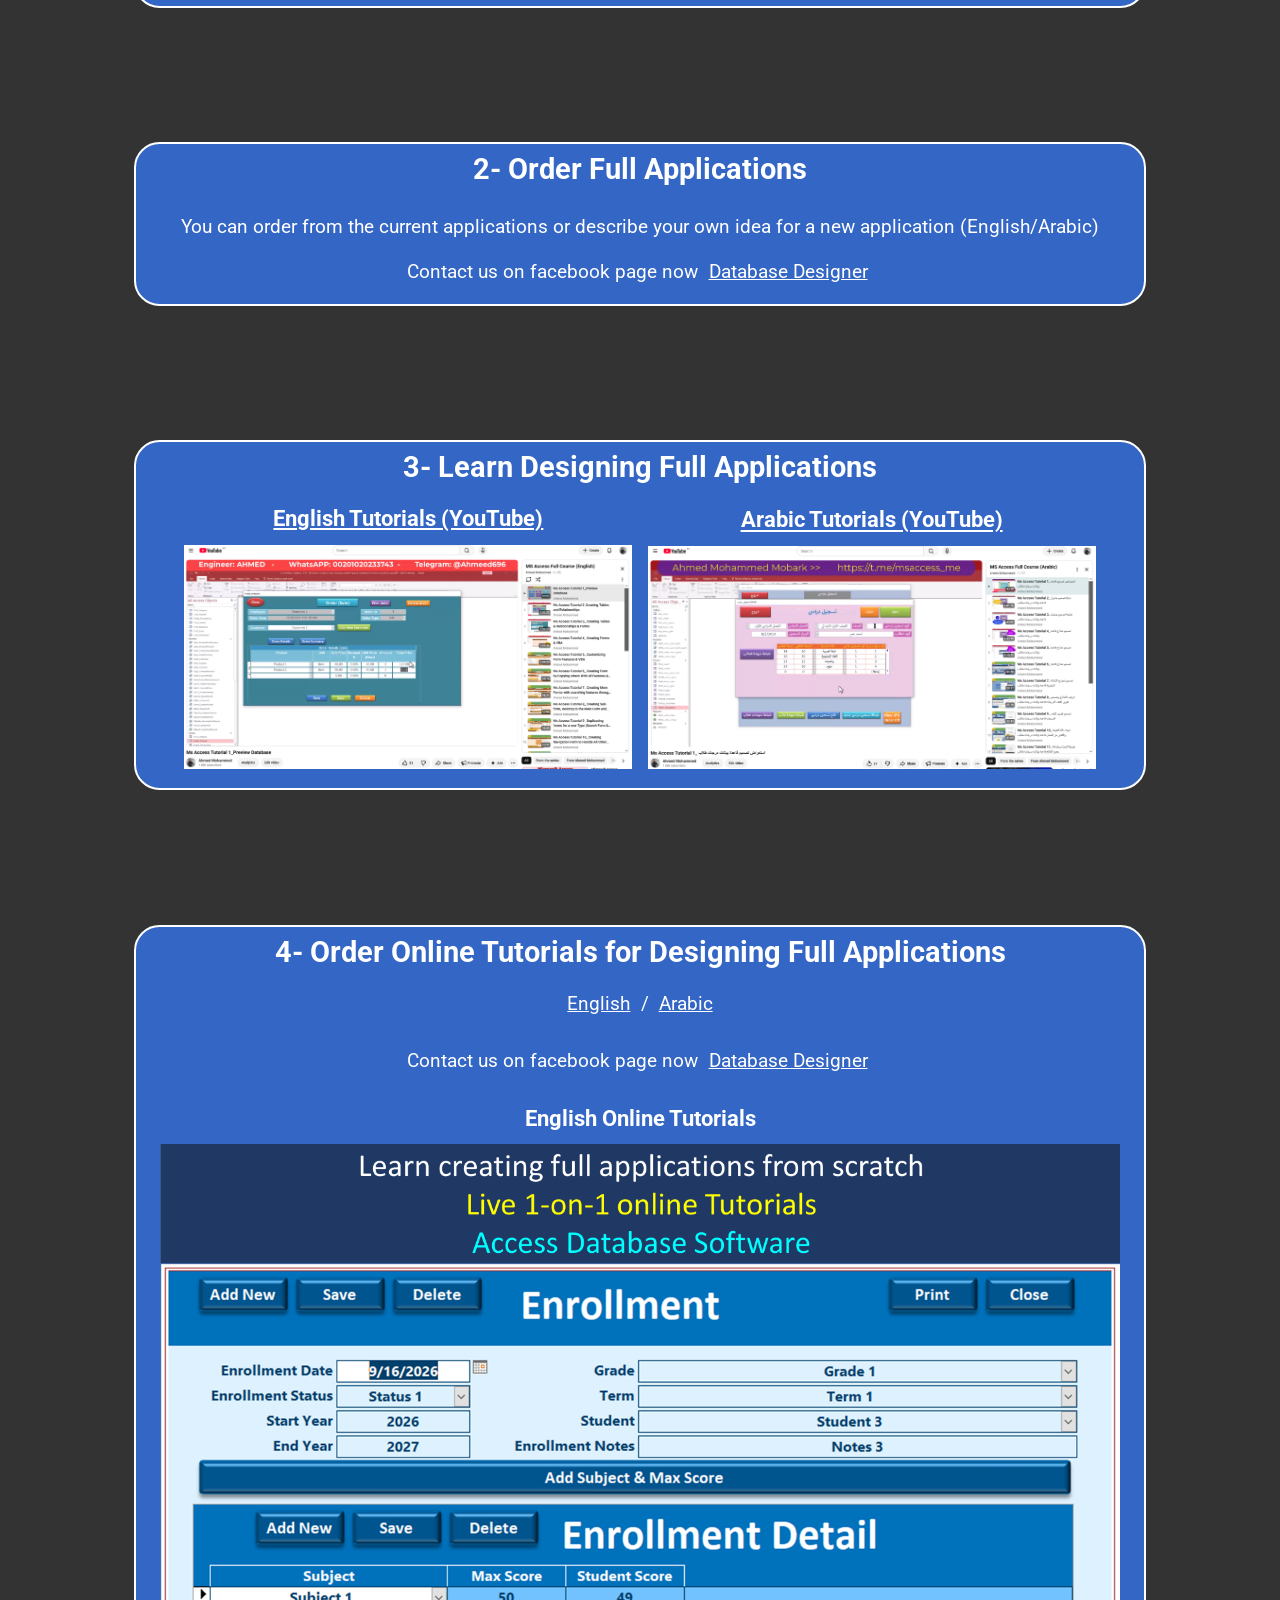
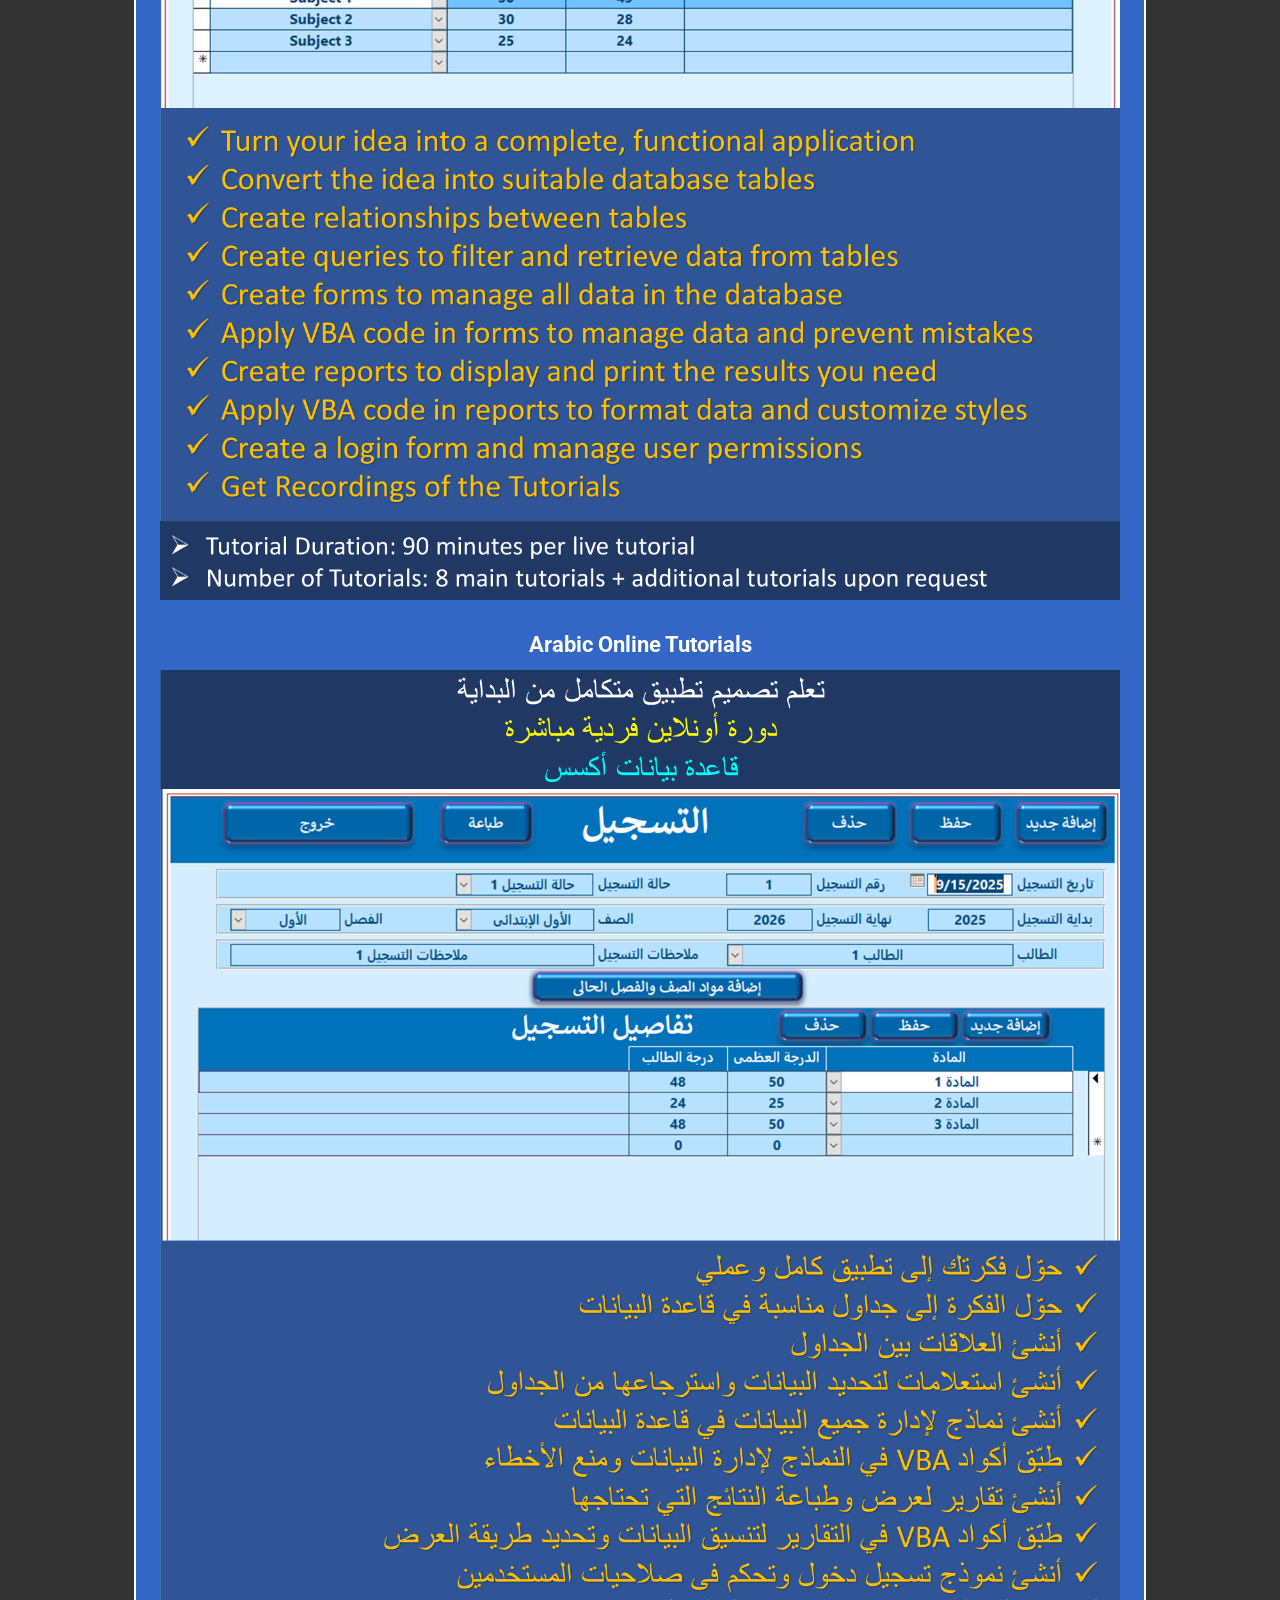
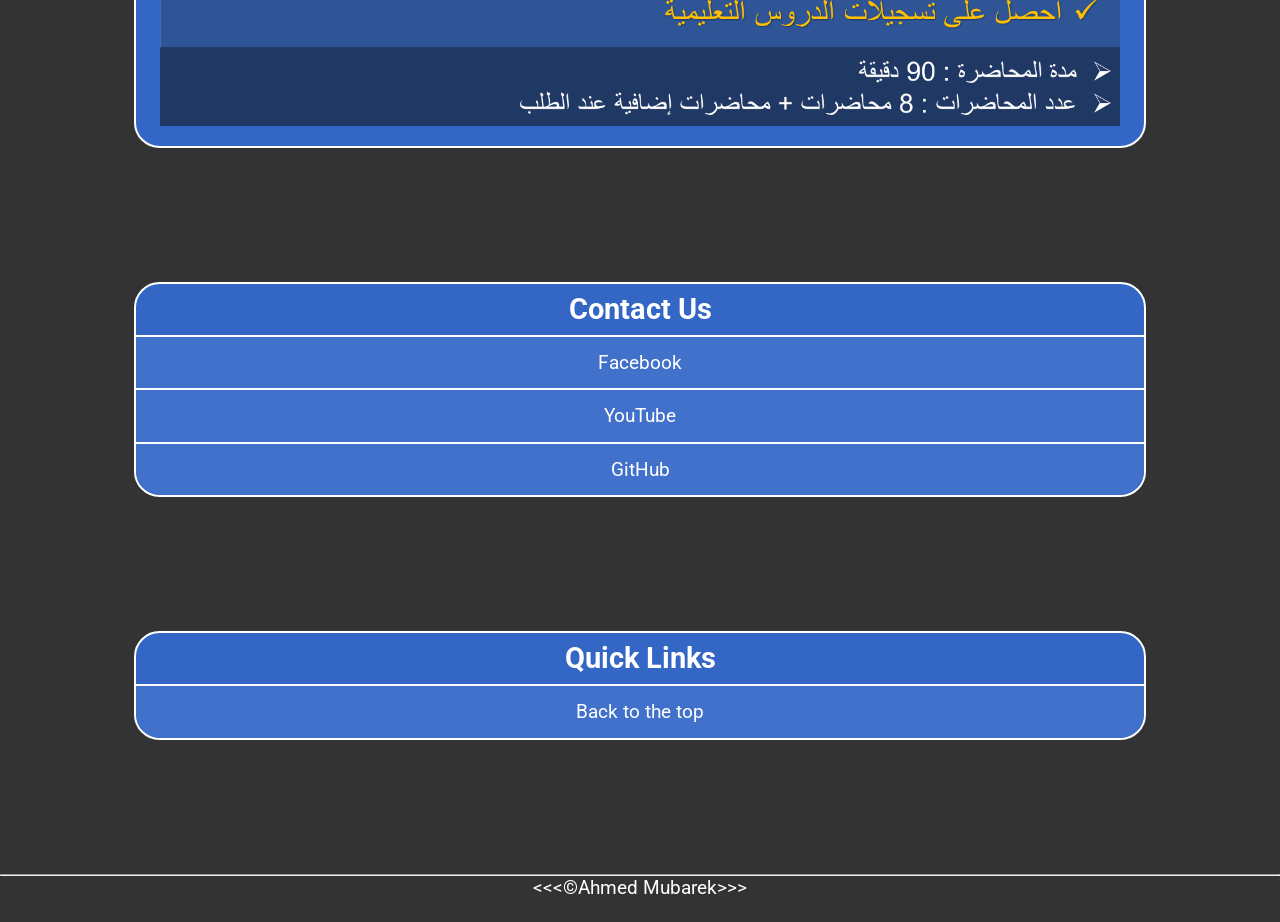
==== commit d0f37761: "Organizing preview images" ====
--- a/index.html
+++ b/index.html
@@ -18,15 +18,15 @@
     <body>
         <header>
             <div>
-                <span>
-                    <a href="#get-started">Get Started Here</a>
-                </span>
-                
-                <span>
+                <span dir="ltr">
+                    <a href="#page-content">Page Content</a>
+                </span>
+                
+                <span dir="ltr">
                     <a href="#contact-us">Contact Us</a>
                 </span>
 
-                <span>
+                <span dir="ltr">
                     <a href="arabic-home.html">اللغة العربية</a>
                 </span>
 
@@ -43,31 +43,35 @@
             <img class="full-width" src="/001-access-database/english/001-student-score/images/4.PNG" alt="Student Score App" title="Student Score App">
             
 
-            <nav id="get-started">
-                <h2>Get Started Here :</h2>
+            <nav id="page-content">
+                <h2>Page Content</h2>
                 <p>Create full applications using access database software to manage all types of data about your business</p>
                 <ul>
                     <li>
+                        <a href="#open-full-application">How to open a Full Access Application</a>
+                    </li> 
+                    
+                    <li>
                         <a href="#preview-application">
-                            Preview Full Applications
+                            1- Preview Full Applications
                         </a>
                     </li>
                     
                     <li>
                         <a href="#order-application">
-                            Order Full Applications
+                            2- Order Full Applications
                         </a>
                     </li>
                     
                     <li>
                         <a href="#learn-designing">
-                            Learn Designing Full Applications
+                            3- Learn Designing Full Applications
                         </a>
                     </li>
                     
                     <li>
                         <a href="#order-tutorial">
-                            Order Online Tutorials for Designing Full Applications
+                            4- Order Online Tutorials for Designing Full Applications
                         </a>
                     </li>
                     
@@ -76,25 +80,56 @@
             
         </header>
         <main>
+            <section id="open-full-application">
+                <h2>
+                    How to open a Full Access Application
+                </h2>
+                
+                <iframe class="full-video" src="https://www.youtube.com/embed/PdLNzd3D40o?si=1zaEKo_o0WBdv0Nc" title="YouTube video player" frameborder="0" allow="accelerometer; autoplay; clipboard-write; encrypted-media; gyroscope; picture-in-picture; web-share" referrerpolicy="strict-origin-when-cross-origin" allowfullscreen></iframe>
+            </section>
+
             <section id="preview-application">
-                <h2>Preview Full Applications</h2>
-                <ul>
-                    <li>
+                <h2>1- Preview Full Applications</h2>
+                <div class="inline-item">
+                    <h3>
                         <a href="/001-access-database/english/english-database.html">Latest English Applications</a>
-                    </li>
-
-                    <li>
+                    </h3>
+                    <a href="/001-access-database/english/english-database.html">
+                        <img class="grid-width" src="001-access-database/english/002-account-balance/images/5.PNG" alt="Latest English Applications" title="Latest English Applications">
+                    </a>
+                </div>
+                
+                <div class="inline-item">
+                    <h3>
                         <a href="/001-access-database/arabic/arabic-database.html">Latest Arabic Applications</a>
-                    </li>
-
-                    <li>
+                    </h3>
+                    <a href="/001-access-database/arabic/arabic-database.html">
+                        <img class="grid-width" src="001-access-database/arabic/002-account-balance/images/5.PNG" alt="Latest Arabic Applications" title="Latest Arabic Applications">
+                    </a>
+                </div>
+
+                <div class="inline-item">
+                    <h3>
                         <a href="https://www.behance.net/AhmedMubarek696">Earlier Applications (Behance)</a>
-                    </li>
-                </ul>
+                    </h3>
+                    <a href="https://www.behance.net/AhmedMubarek696">
+                        <img class="grid-width" src="images/004.PNG" alt="Earlier Applications (Behance)" title="Earlier Applications (Behance)">
+                    </a>
+                </div>
+
+                <div class="inline-item">
+                    <h3>
+                        <a href="https://www.youtube.com/watch?v=3XrS68T-Bho&list=PLtZl0m5A-CnTL-866CDAXxMRXqpBrrdp1">All Applications (YouTube)</a>
+                    </h3>
+                    <a href="https://www.youtube.com/watch?v=3XrS68T-Bho&list=PLtZl0m5A-CnTL-866CDAXxMRXqpBrrdp1">
+                        <img class="grid-width" src="images/005.PNG" alt="All Applications (YouTube)" title="All Applications (YouTube)">
+                    </a>
+                </div>
+
             </section>
             
             <section id="order-application">
-                <h2>Order Full Applications</h2>
+                <h2>2- Order Full Applications</h2>
                 <p>You can order from the current applications or describe your own idea for a new application (English/Arabic)</p>
                 <p>
                     Contact us on facebook page now <a href="https://www.facebook.com/61573143255753/">Database Designer</a>
@@ -103,20 +138,31 @@
             </section>
 
             <section id="learn-designing">
-                <h2>Learn Designing Full Applications</h2>
-                <ul>
-                    <li> 
+                <h2>3- Learn Designing Full Applications</h2>
+                
+                <div class="inline-item">
+                    <h3>
                         <a href="https://www.youtube.com/watch?v=oovgwWo4QoU&list=PLtZl0m5A-CnS7eprkhJRVT6C3U09BQobw">English Tutorials (YouTube)</a>
-                    </li>
-
-                    <li>
+                    </h3>
+                    <a href="https://www.youtube.com/watch?v=oovgwWo4QoU&list=PLtZl0m5A-CnS7eprkhJRVT6C3U09BQobw">
+                        <img class="grid-width" src="images/006.PNG" alt="English Tutorials (YouTube)" title="English Tutorials (YouTube)">
+                    </a>
+                </div>
+
+                <div class="inline-item">
+                    <h3>
                         <a href="https://www.youtube.com/watch?v=HjK7GhNMsro&list=PLtZl0m5A-CnRAhBxr70PAwieU23JGn56a">Arabic Tutorials (YouTube)</a>
-                    </li>
-                </ul>
+                    </h3>
+                    <a href="https://www.youtube.com/watch?v=HjK7GhNMsro&list=PLtZl0m5A-CnRAhBxr70PAwieU23JGn56a">
+                        <img class="grid-width" src="images/007.PNG" alt="Arabic Tutorials (YouTube)" title="Arabic Tutorials (YouTube)">
+                    </a>
+                </div>
+
+                
             </section>
 
             <section id="order-tutorial">
-                <h2>Order Online Tutorials for Designing Full Applications</h2>
+                <h2>4- Order Online Tutorials for Designing Full Applications</h2>
                 <span>
                     <a href="#english-online">English</a> / <a href="#arabic-online"> Arabic</a>
                 </span>
--- a/css/style.css
+++ b/css/style.css
@@ -36,6 +36,14 @@
 
 .full-width {
     width: 75vw;
+}
+
+.grid-width {
+    width: 35vw;
+}
+
+.inline-item {
+    display: inline-block;
 }
 
 nav, section {
@@ -119,3 +127,4 @@
     width: 75vw;
     height: 42vw;
 }
+
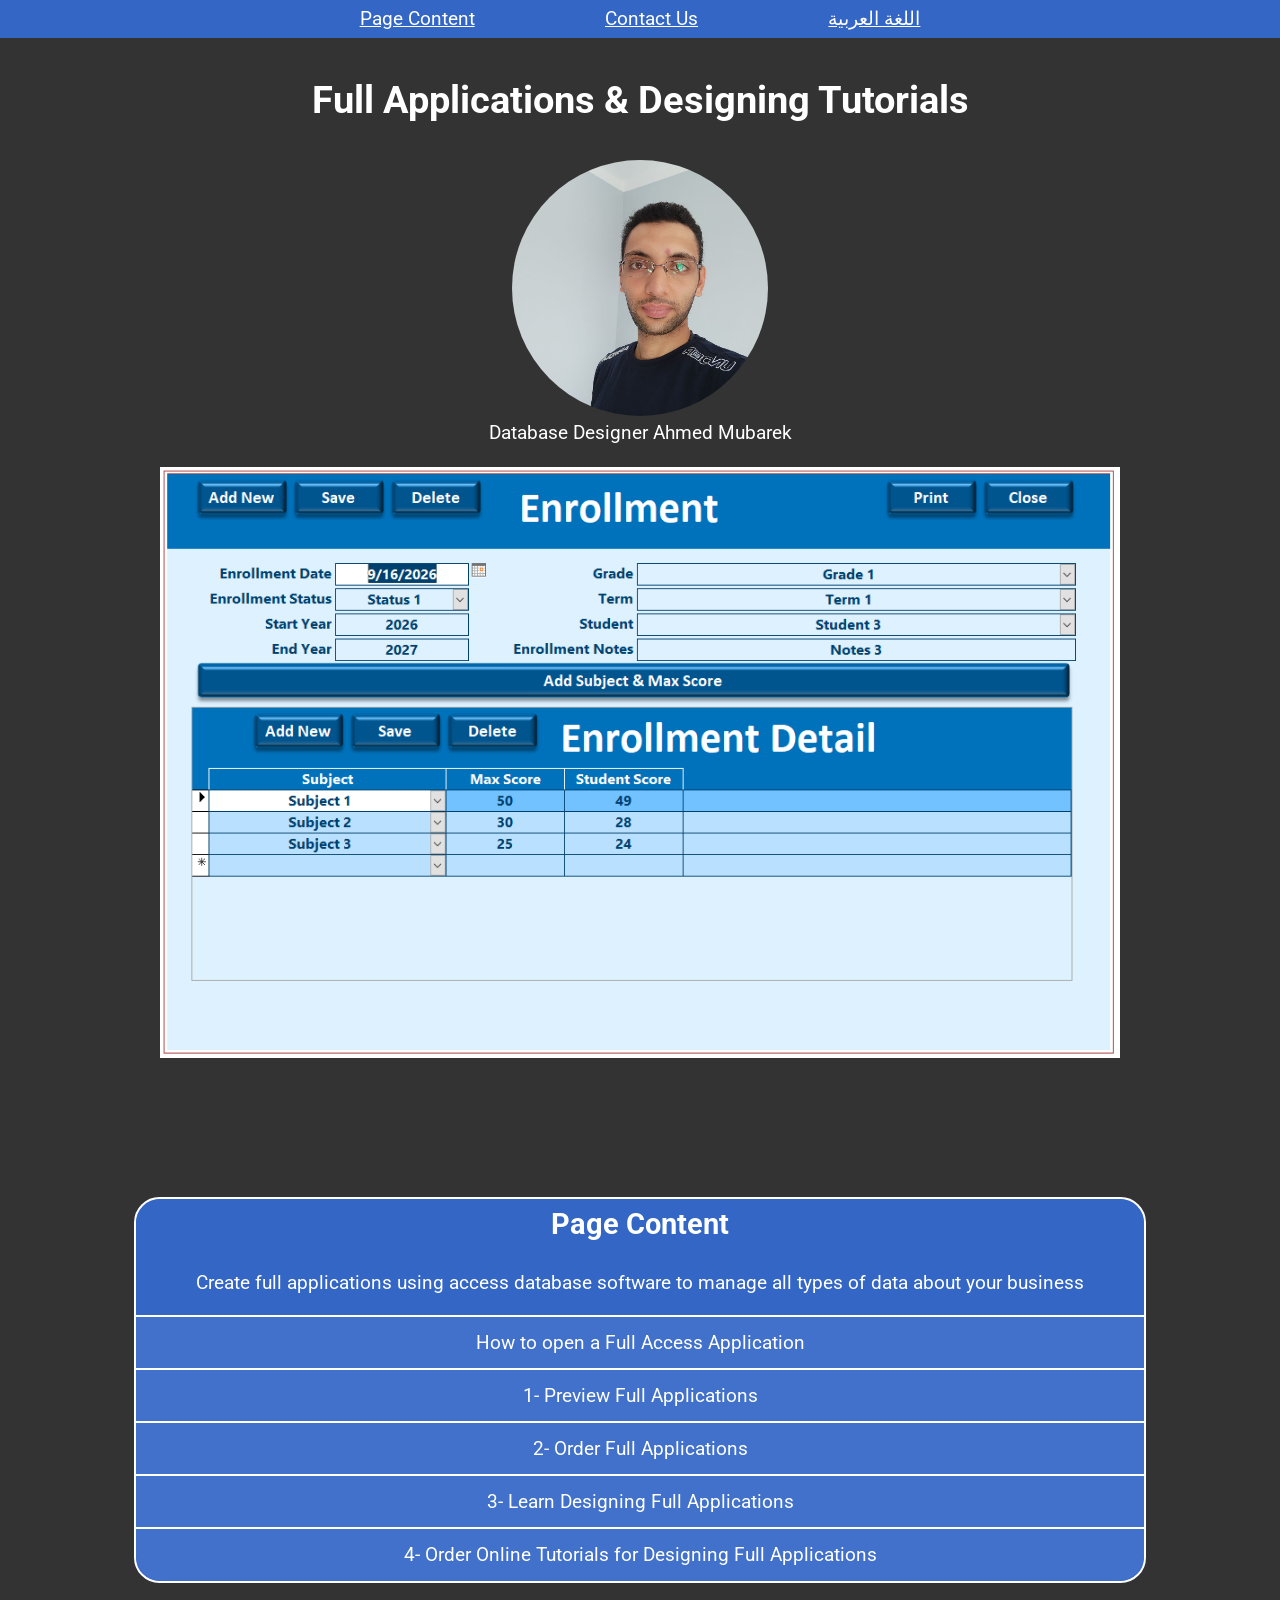
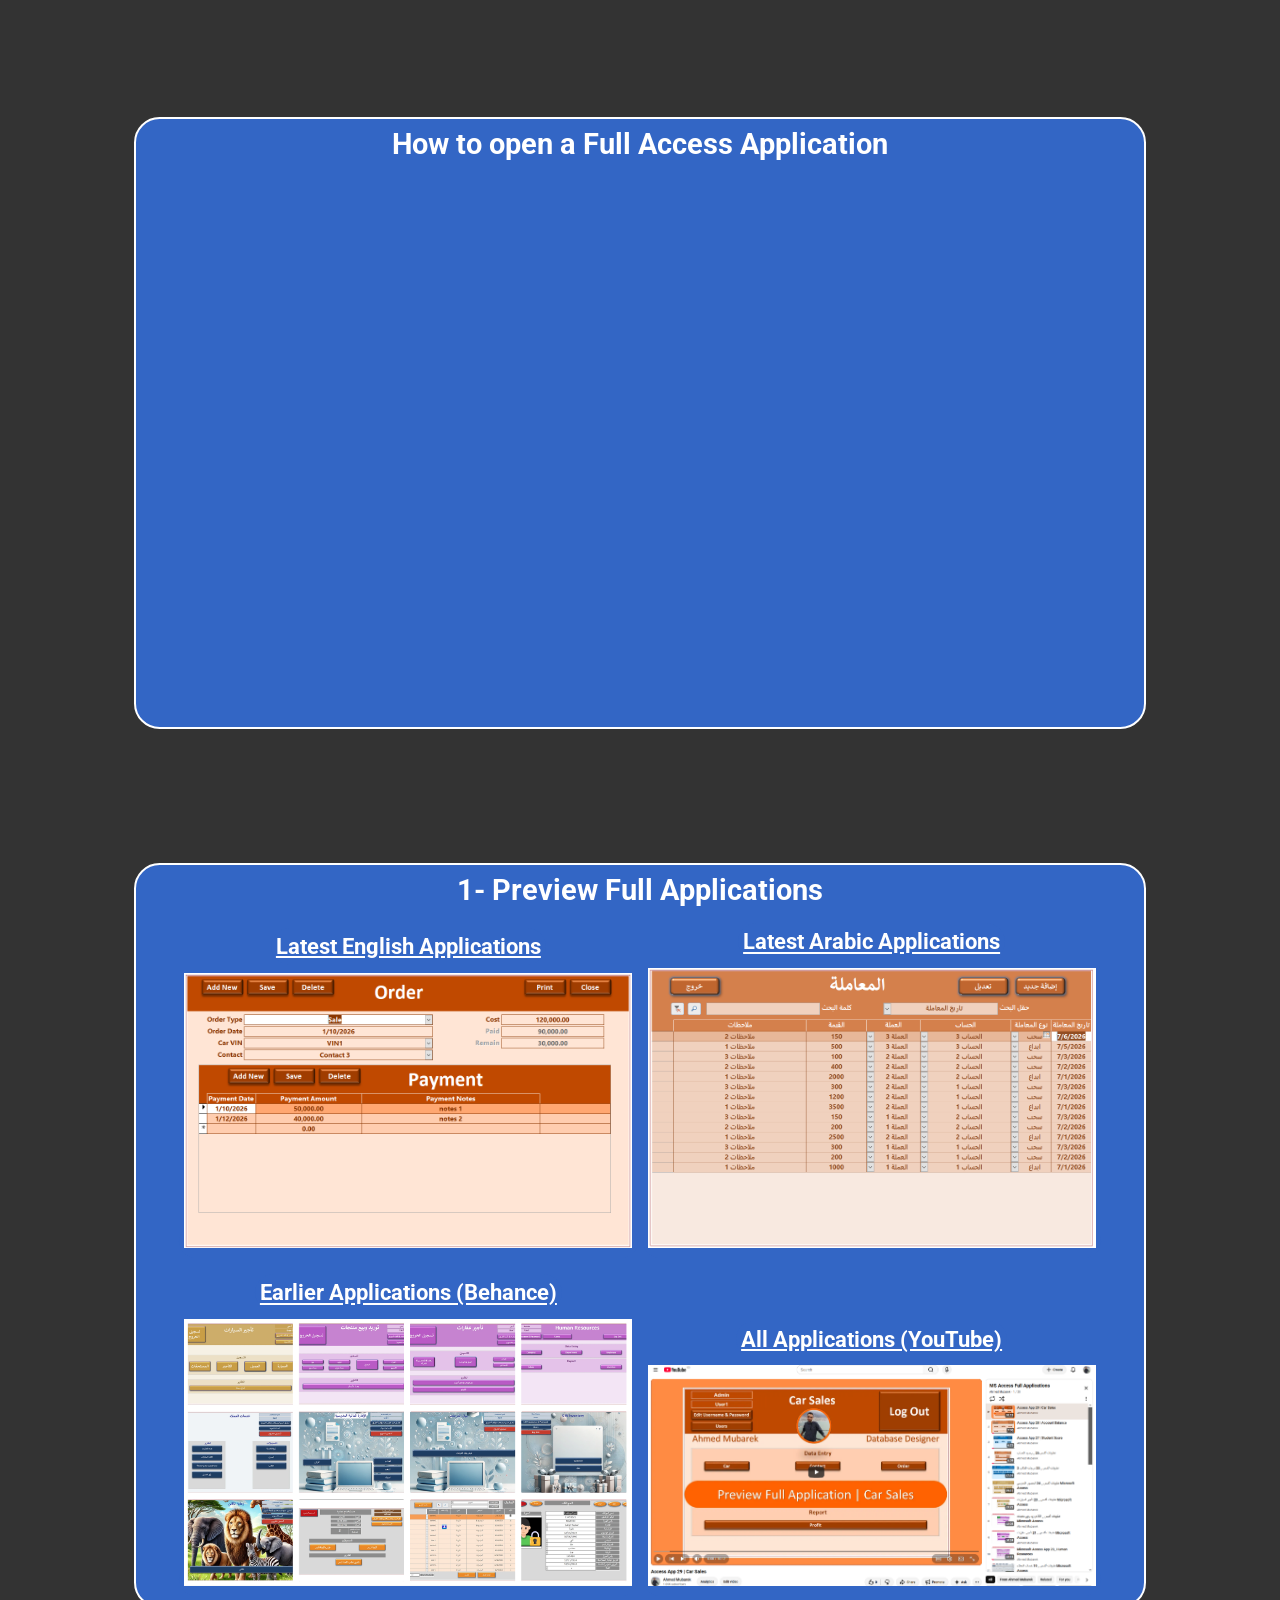
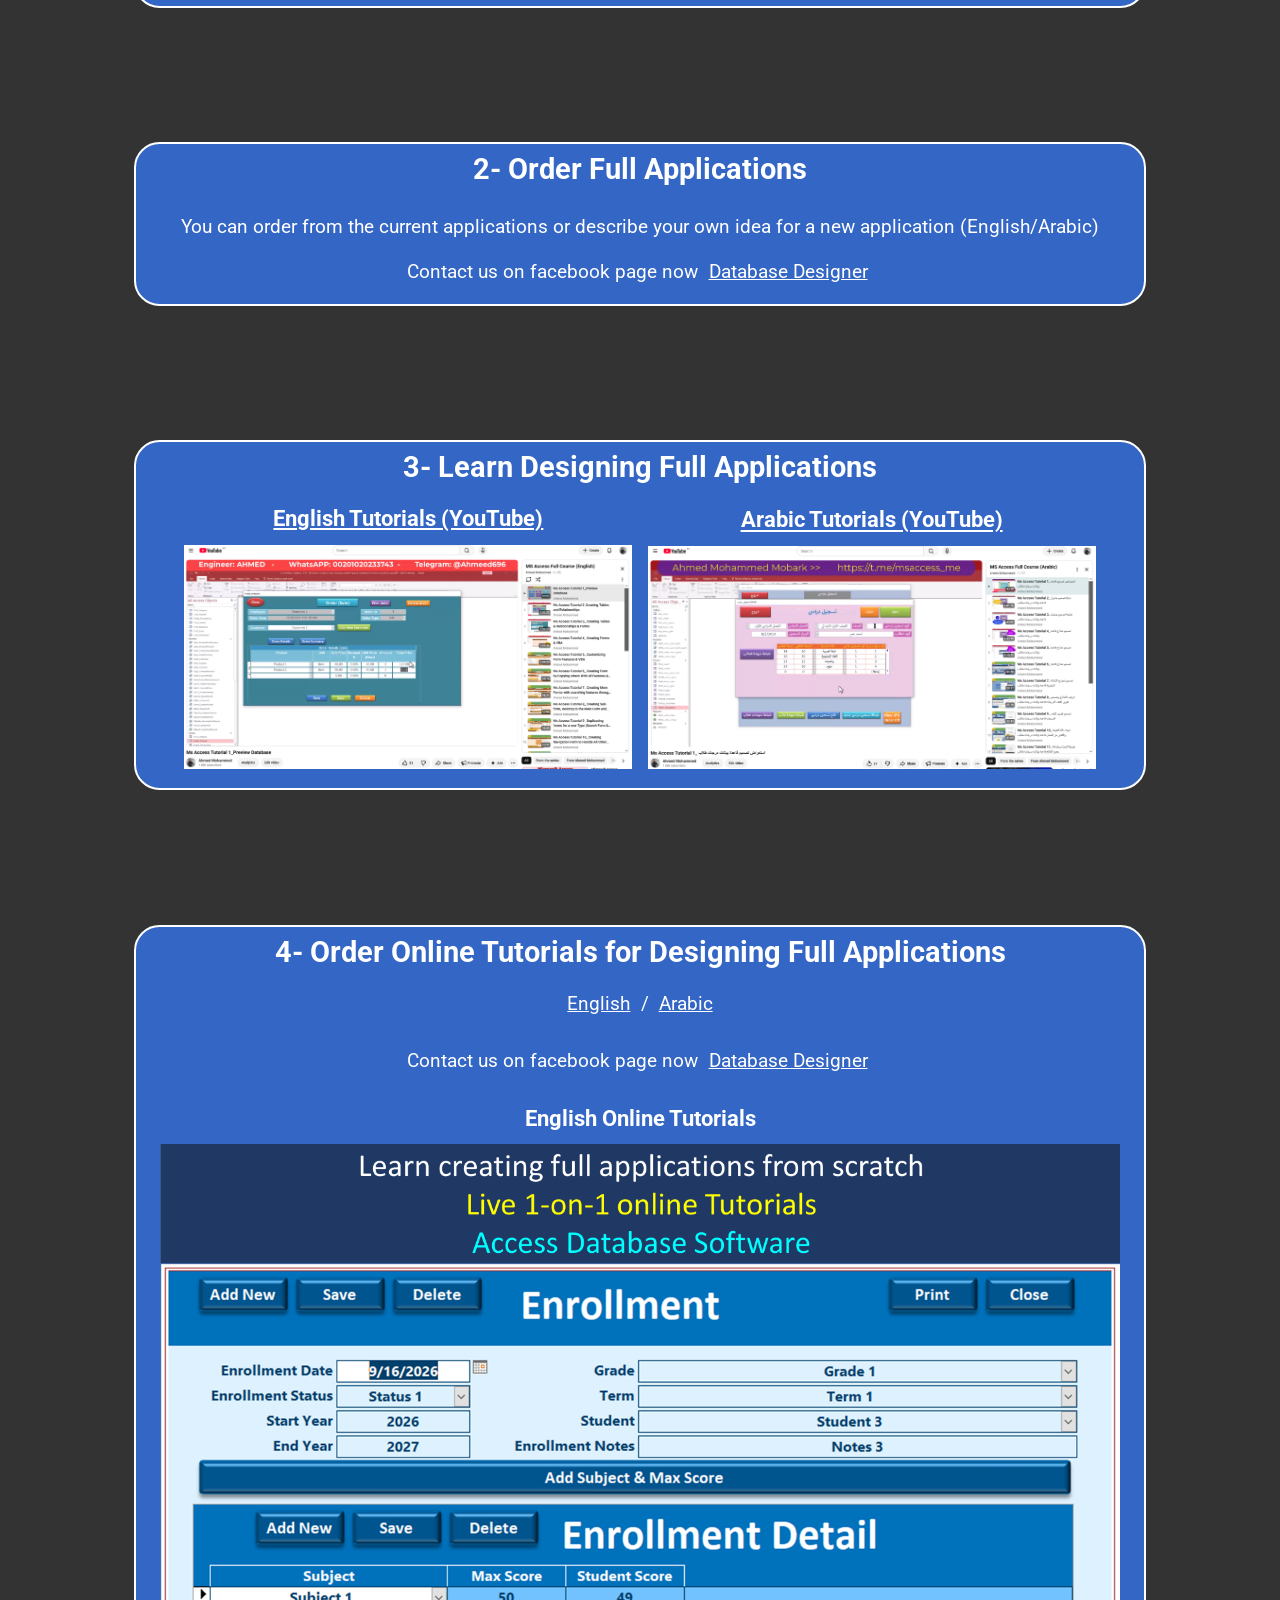
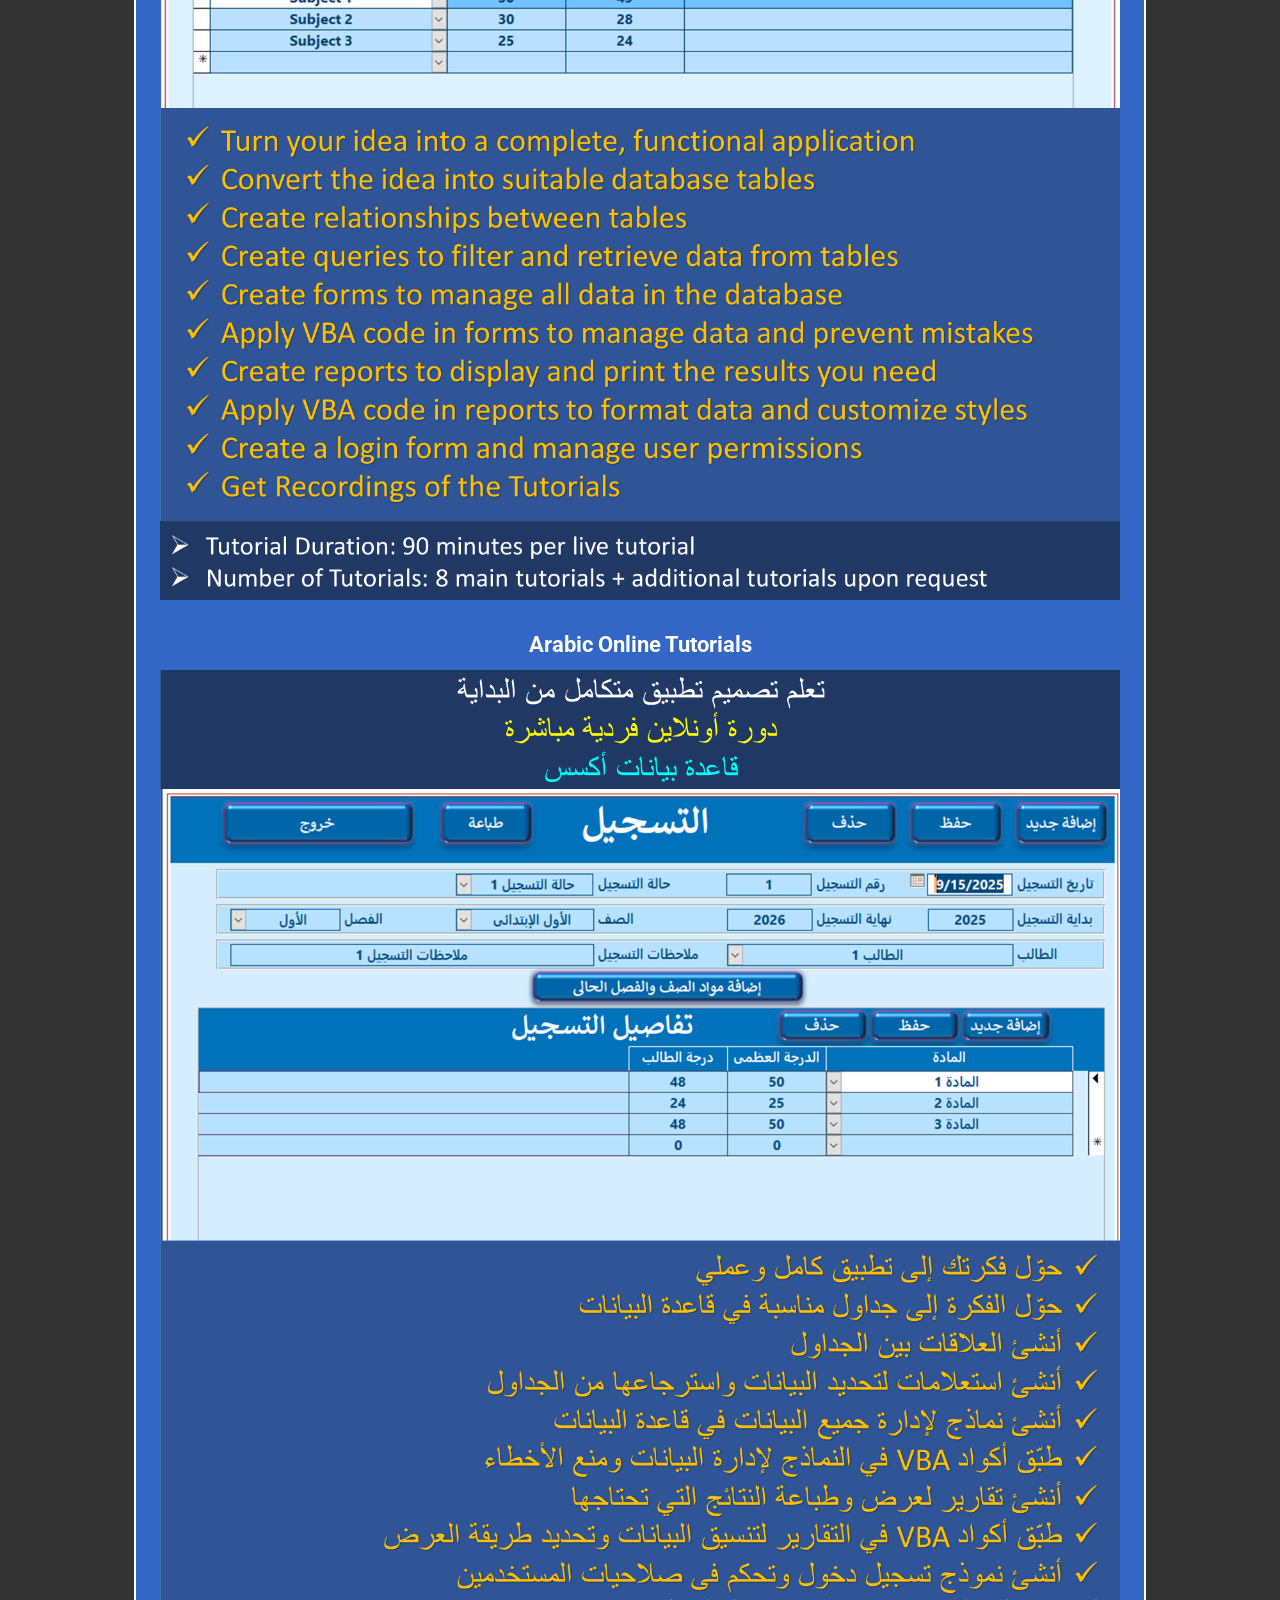
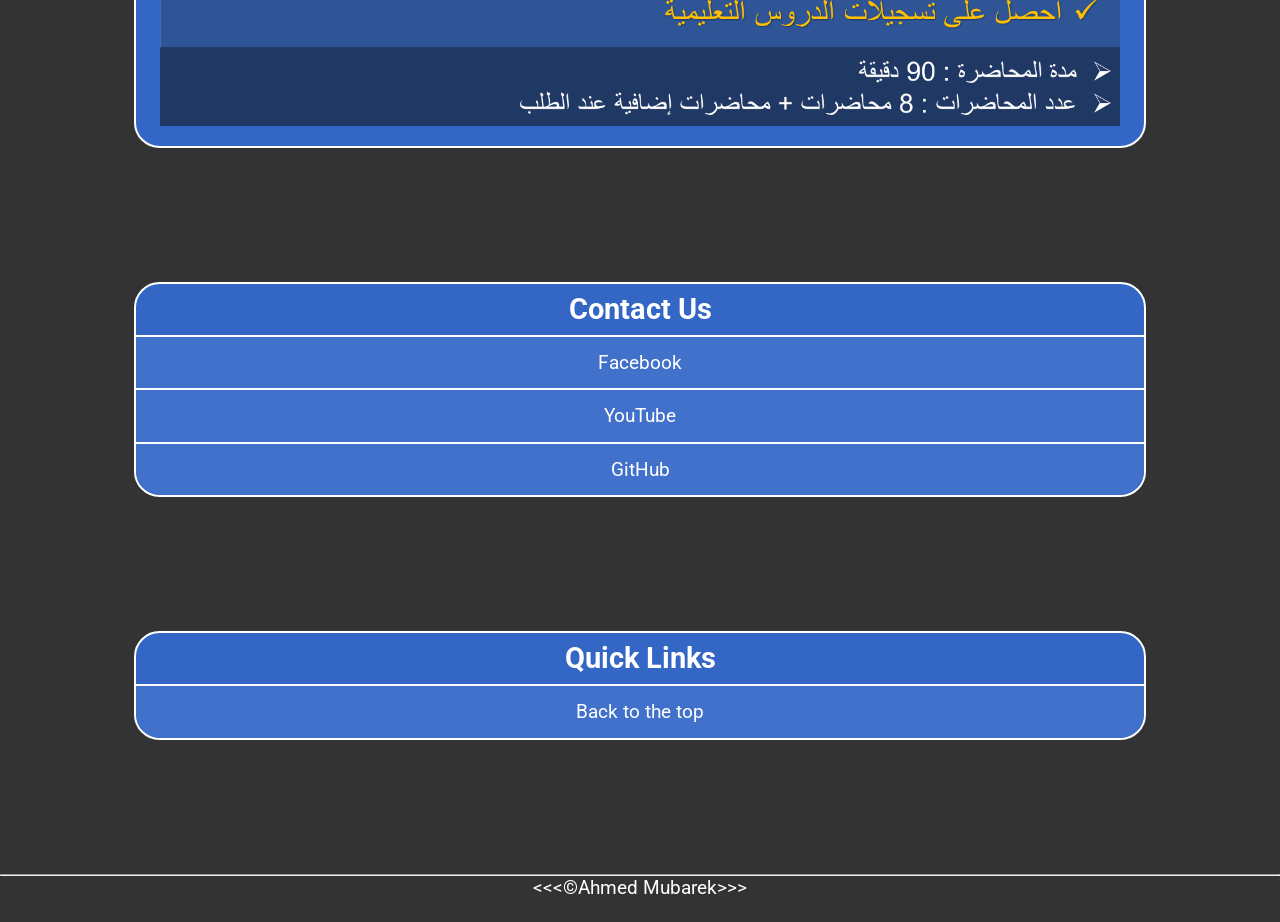
==== commit 1f377ff0: "add car sales en app" ====
--- a/index.html
+++ b/index.html
@@ -95,7 +95,7 @@
                         <a href="/001-access-database/english/english-database.html">Latest English Applications</a>
                     </h3>
                     <a href="/001-access-database/english/english-database.html">
-                        <img class="grid-width" src="001-access-database/english/002-account-balance/images/5.PNG" alt="Latest English Applications" title="Latest English Applications">
+                        <img class="grid-width" src="001-access-database/english/003-car-sales/images/8.PNG" alt="Latest English Applications" title="Latest English Applications">
                     </a>
                 </div>
                 
@@ -119,9 +119,9 @@
 
                 <div class="inline-item">
                     <h3>
-                        <a href="https://www.youtube.com/watch?v=3XrS68T-Bho&list=PLtZl0m5A-CnTL-866CDAXxMRXqpBrrdp1">All Applications (YouTube)</a>
-                    </h3>
-                    <a href="https://www.youtube.com/watch?v=3XrS68T-Bho&list=PLtZl0m5A-CnTL-866CDAXxMRXqpBrrdp1">
+                        <a href="https://www.youtube.com/watch?v=8YUqStEKv6A&list=PLtZl0m5A-CnTL-866CDAXxMRXqpBrrdp1">All Applications (YouTube)</a>
+                    </h3>
+                    <a href="https://www.youtube.com/watch?v=8YUqStEKv6A&list=PLtZl0m5A-CnTL-866CDAXxMRXqpBrrdp1">
                         <img class="grid-width" src="images/005.PNG" alt="All Applications (YouTube)" title="All Applications (YouTube)">
                     </a>
                 </div>
@@ -196,7 +196,7 @@
                     </li>
 
                     <li>
-                        <a href="https://www.youtube.com/@AhmedMohammed-gg5kx">YouTube</a>
+                        <a href="https://www.youtube.com/@AhmedMubarek696">YouTube</a>
                     </li>
 
                     <li>
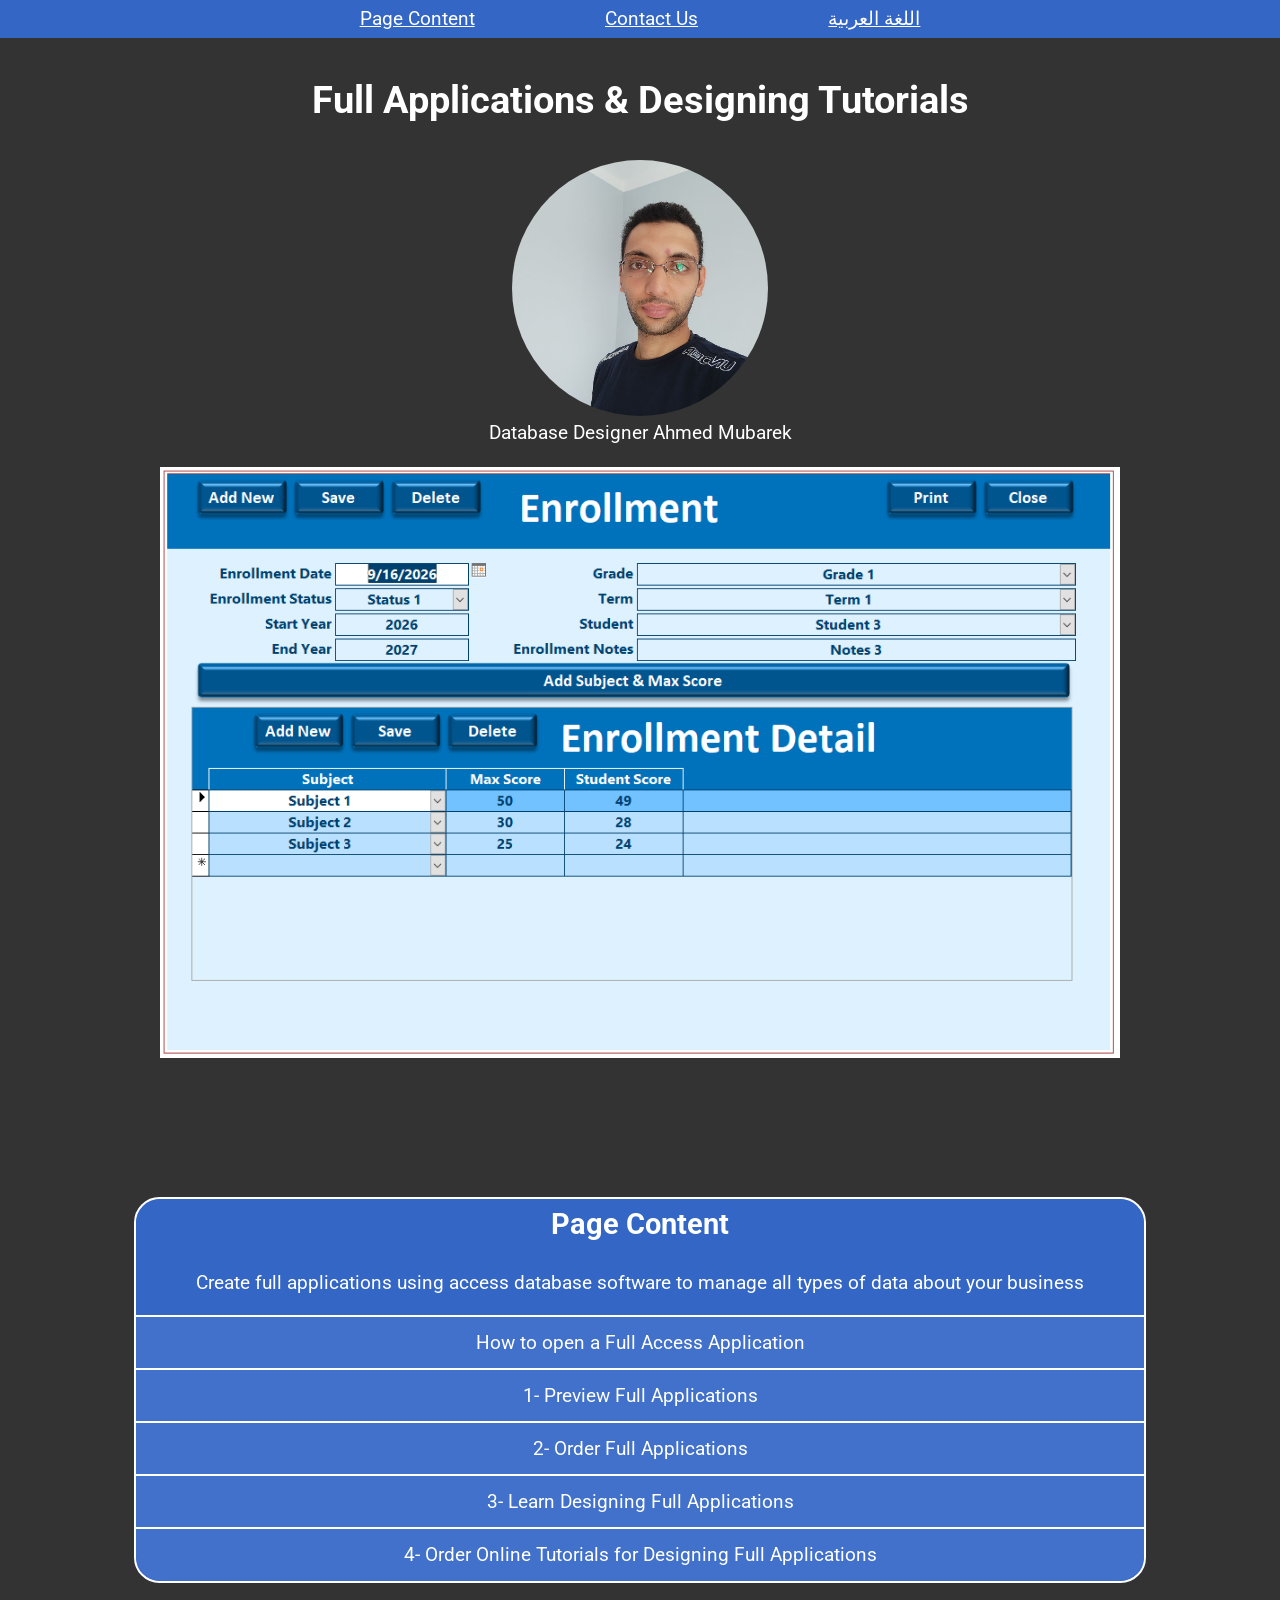
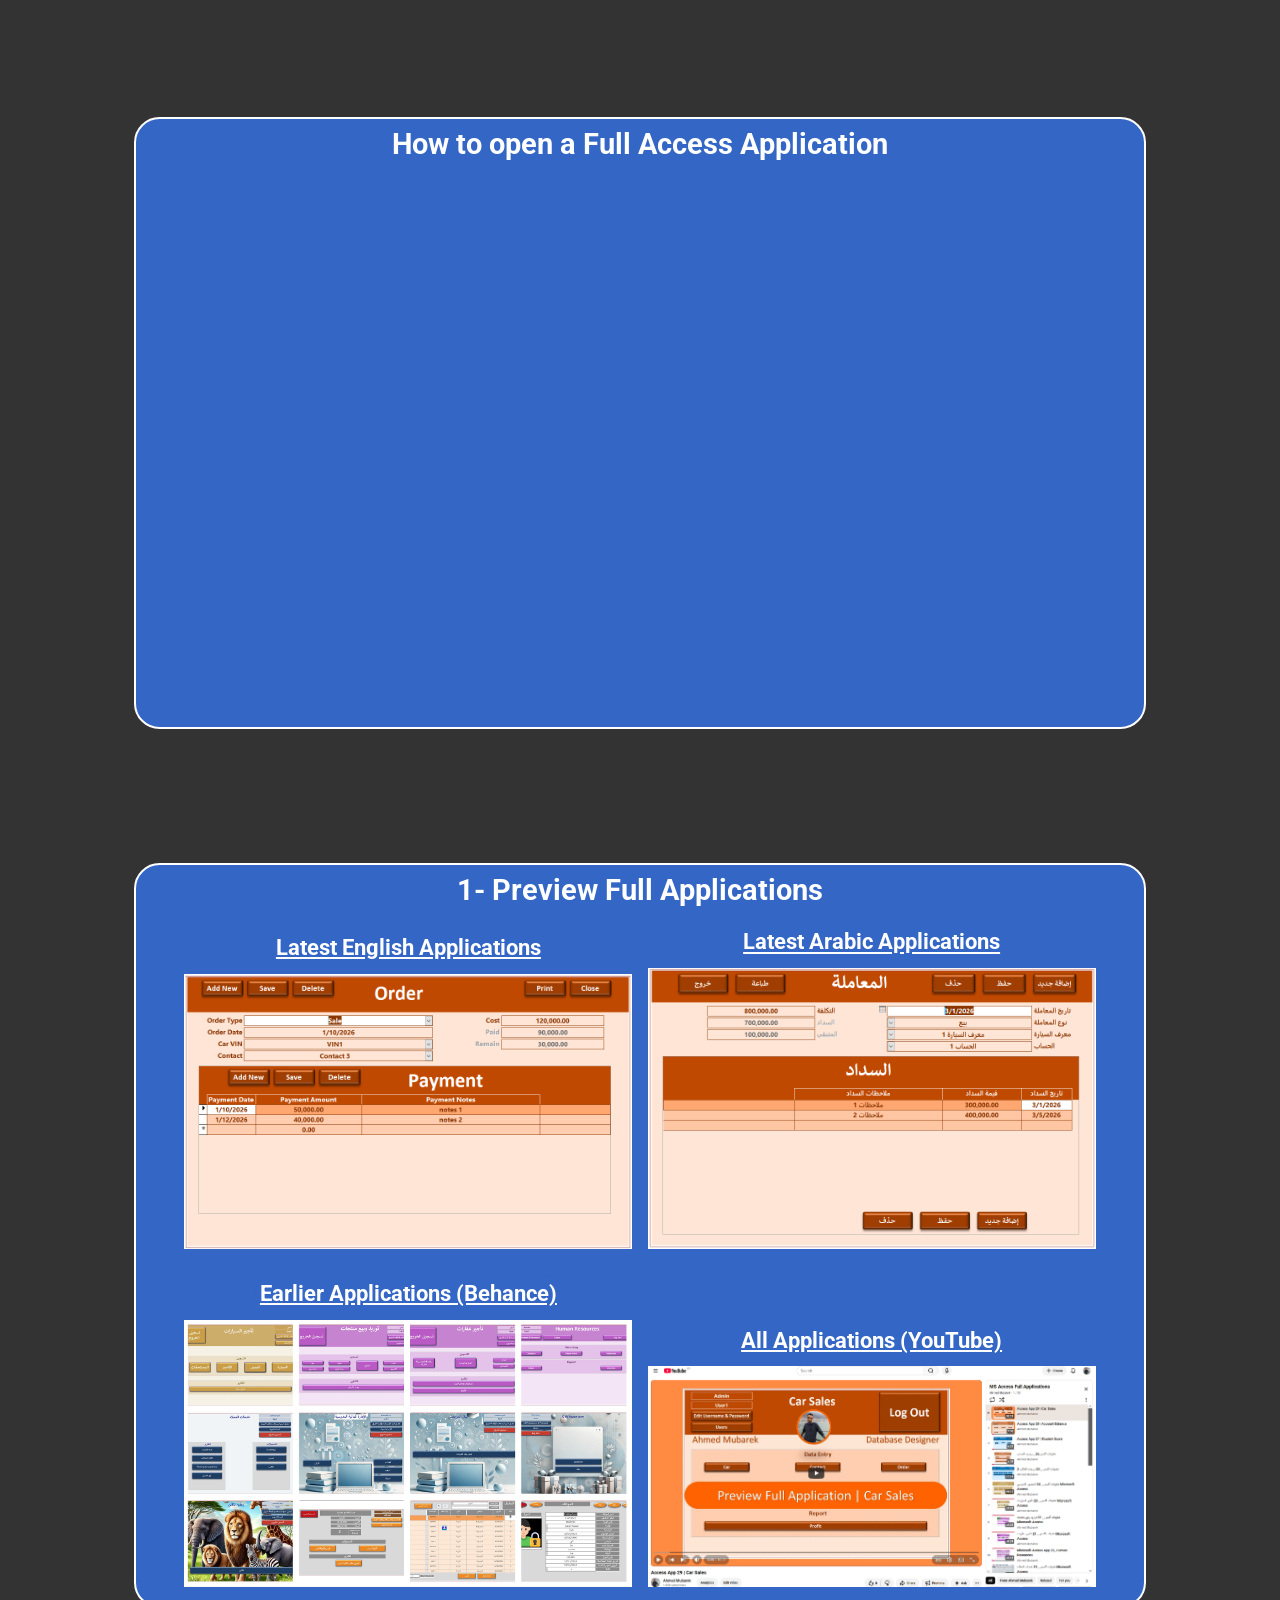
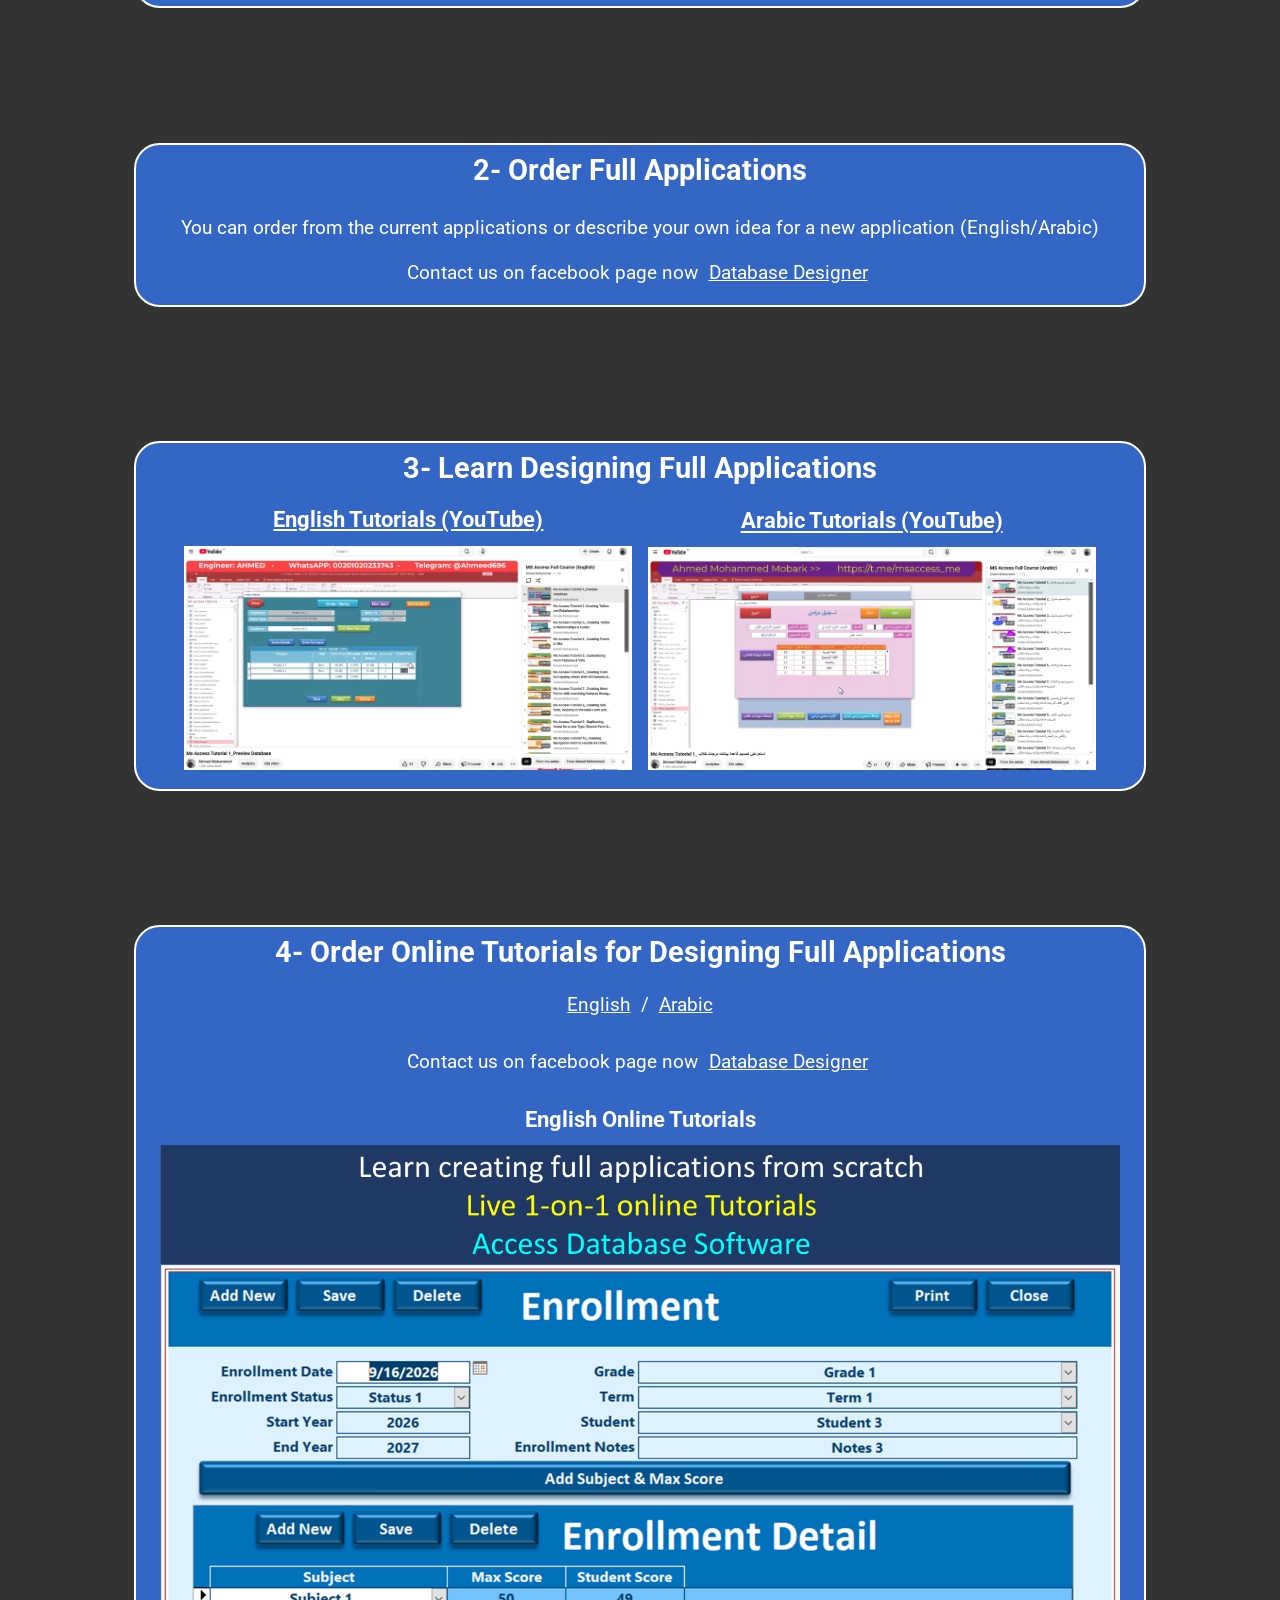
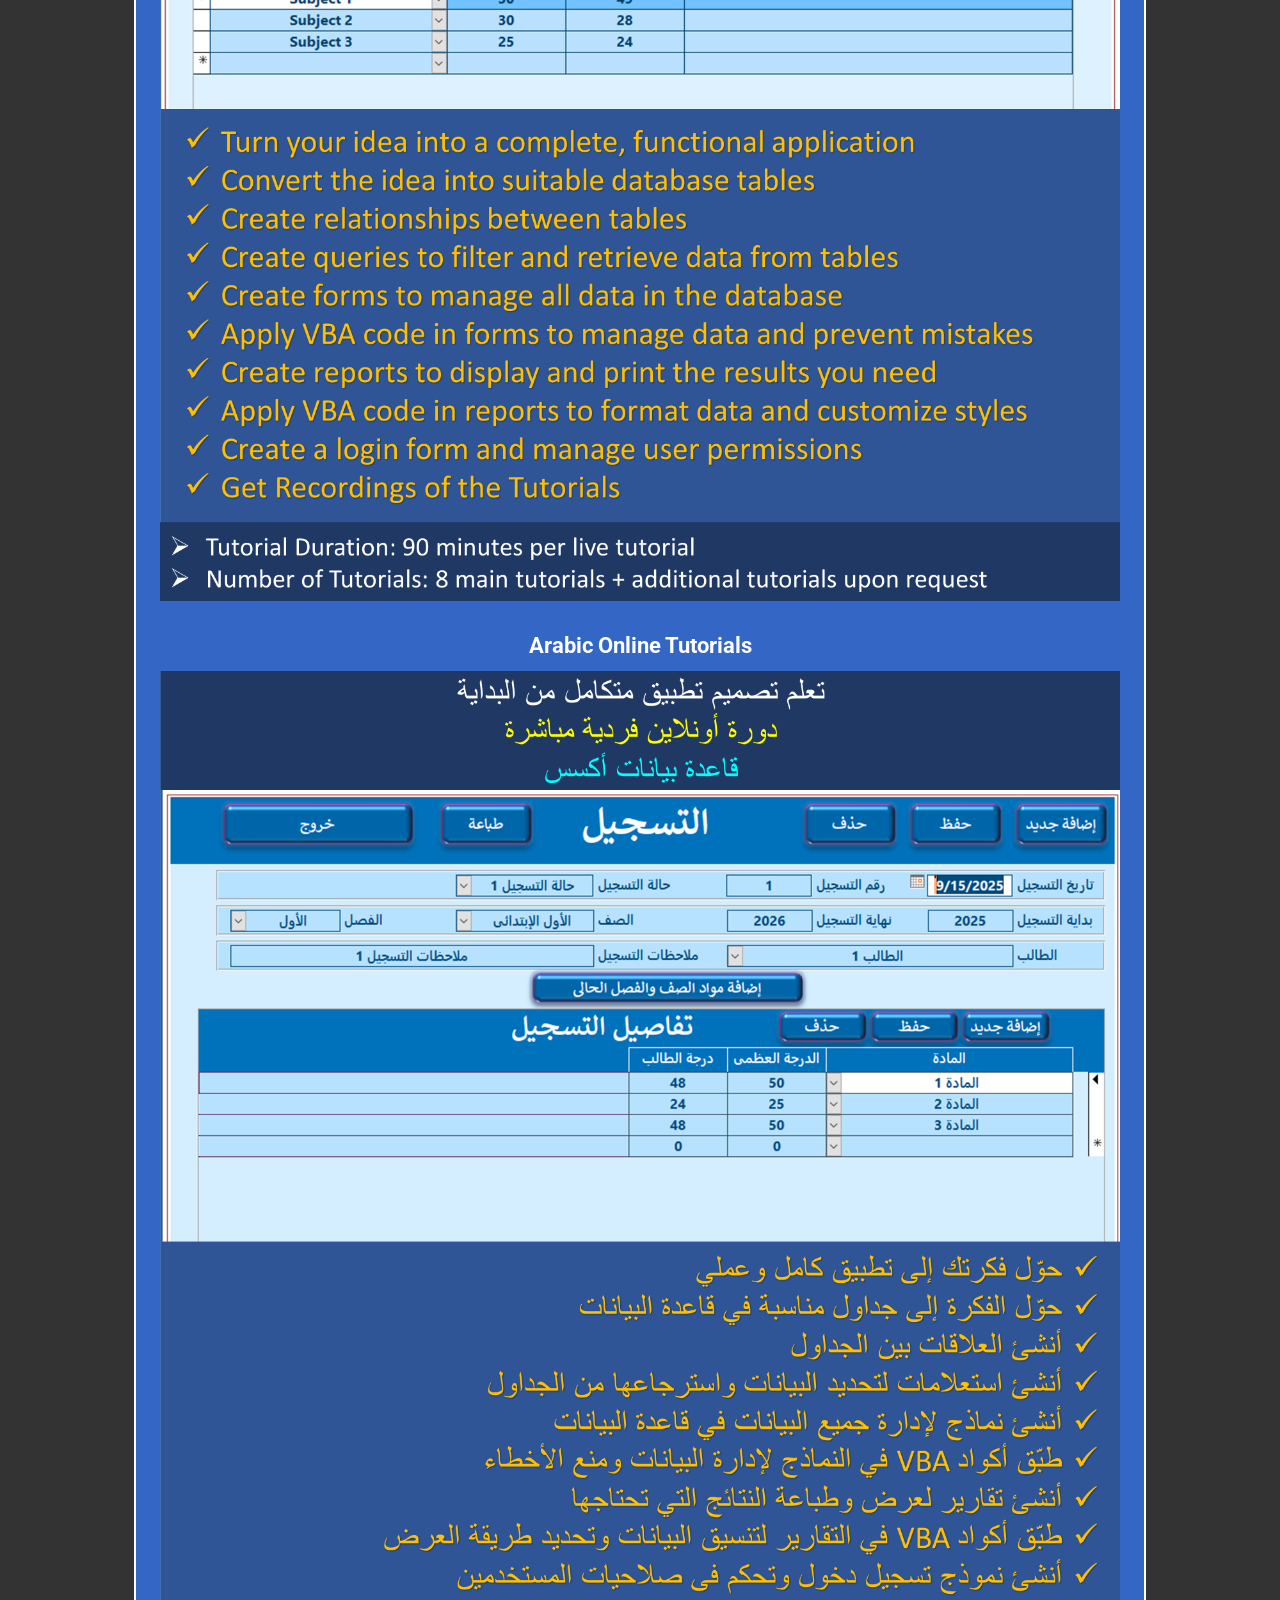
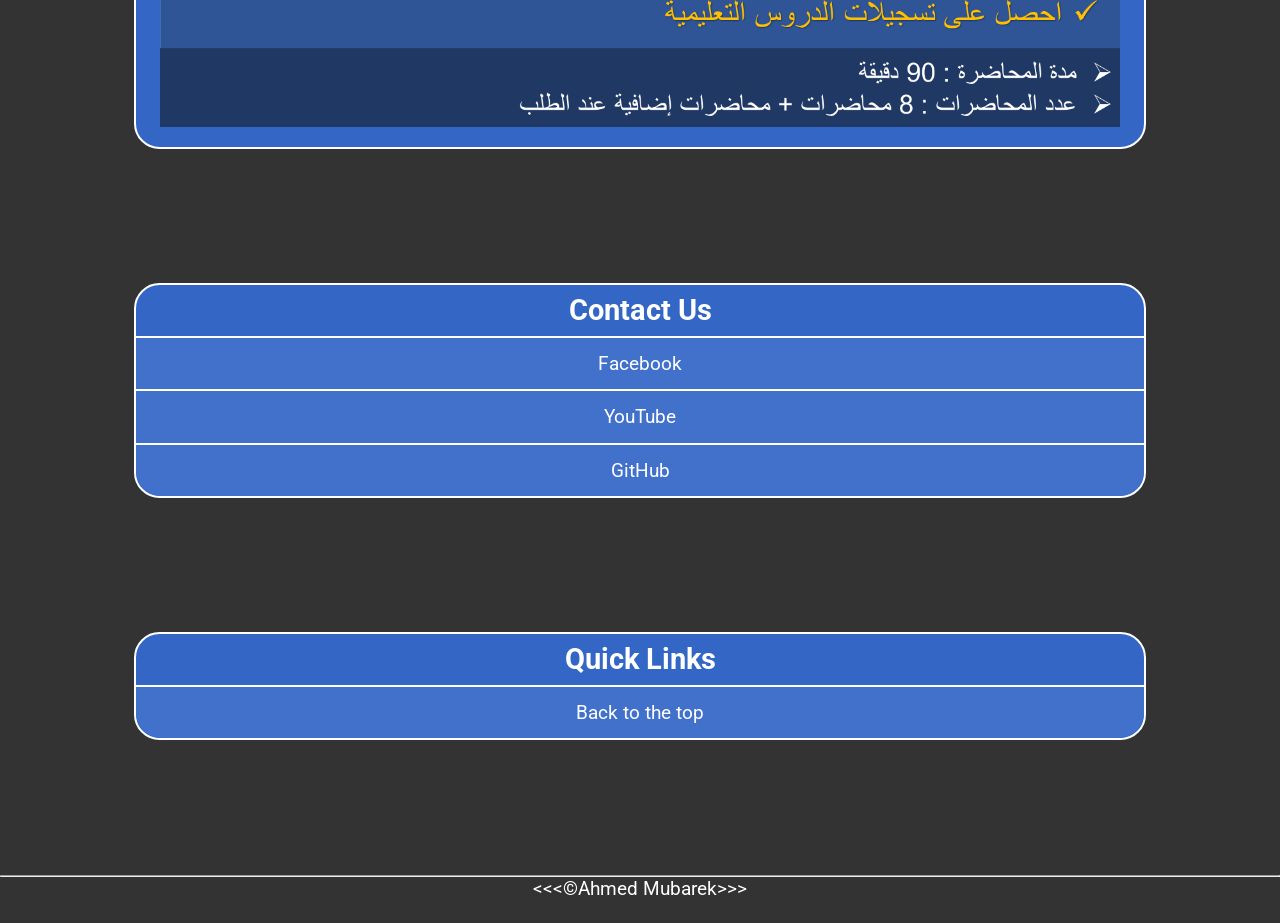
==== commit d9de524b: "Add Car Sales Ar" ====
--- a/index.html
+++ b/index.html
@@ -104,7 +104,7 @@
                         <a href="/001-access-database/arabic/arabic-database.html">Latest Arabic Applications</a>
                     </h3>
                     <a href="/001-access-database/arabic/arabic-database.html">
-                        <img class="grid-width" src="001-access-database/arabic/002-account-balance/images/5.PNG" alt="Latest Arabic Applications" title="Latest Arabic Applications">
+                        <img class="grid-width" src="001-access-database/arabic/003-car-sales/images/08.PNG" alt="Latest Arabic Applications" title="Latest Arabic Applications">
                     </a>
                 </div>
 
